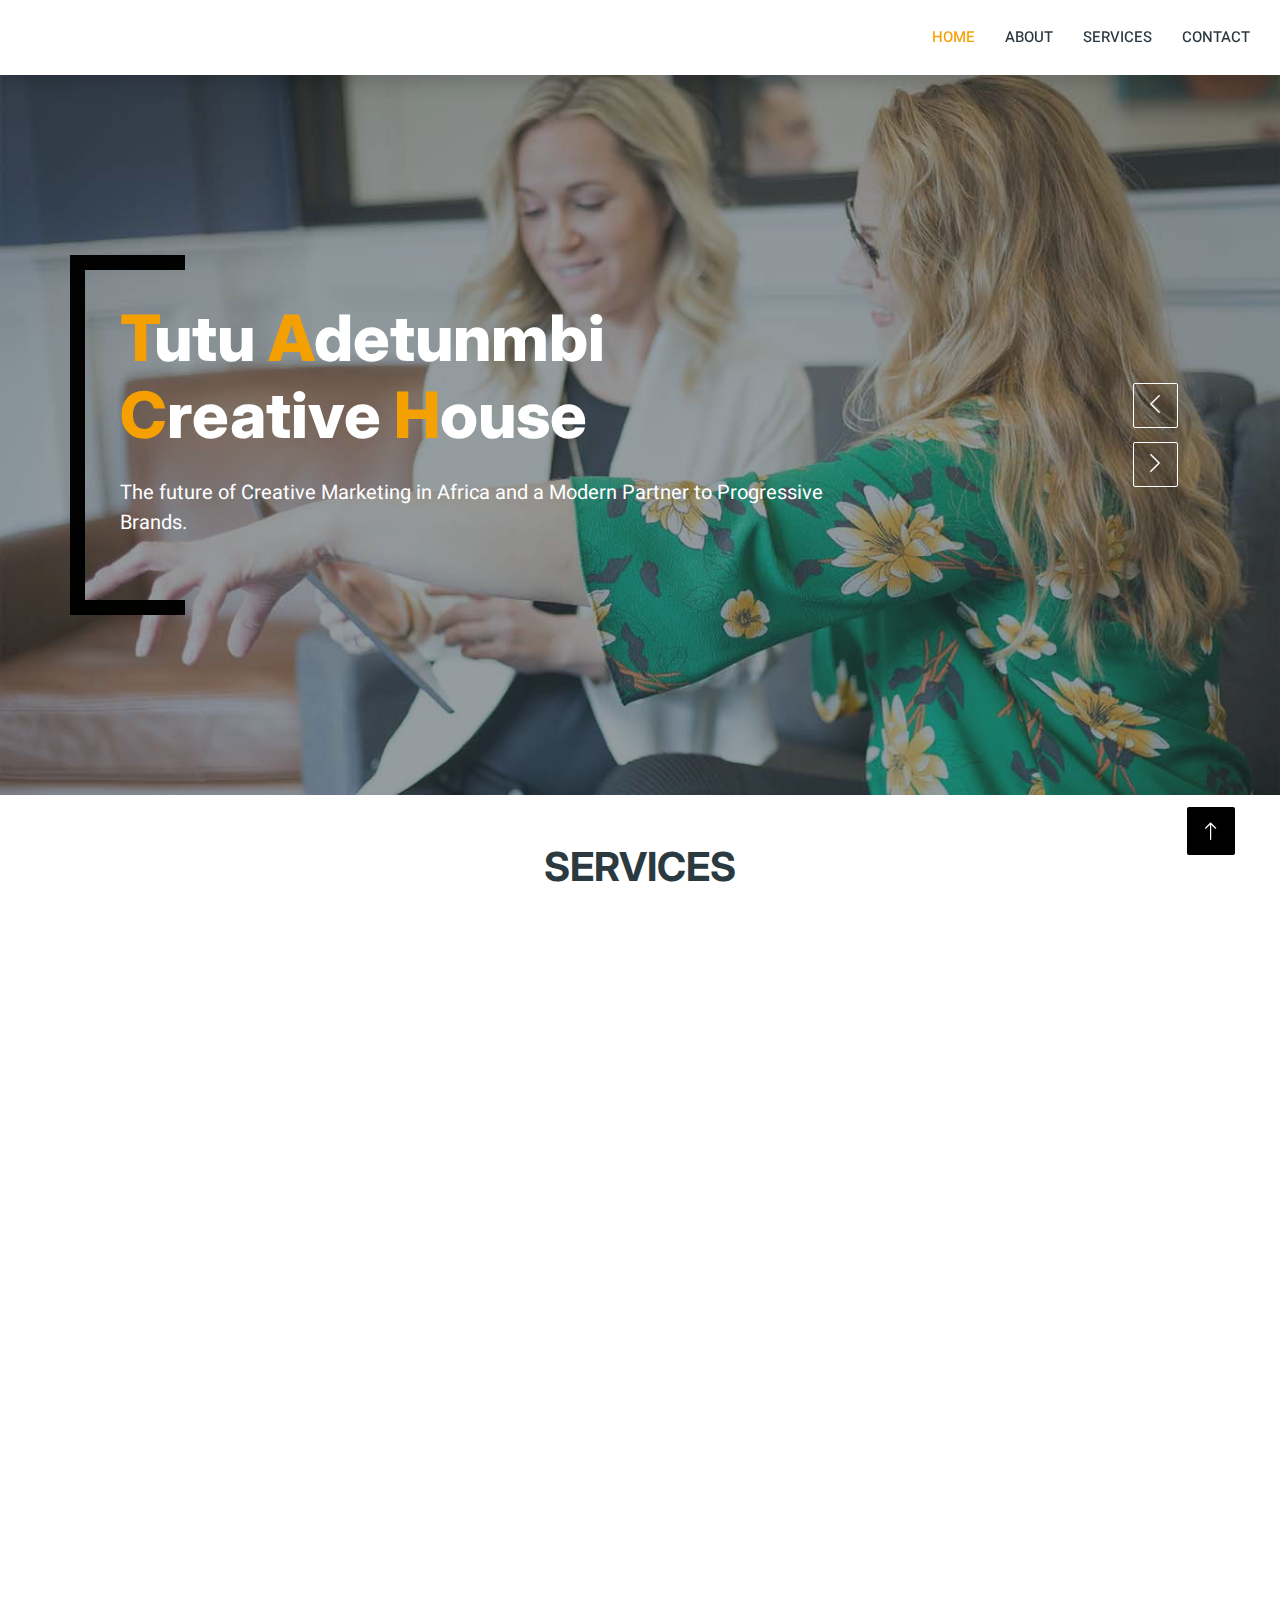
==== index.html @ 3c1d5f94 "color" ====
<!DOCTYPE html>
<html lang="en">

<head>
    <meta charset="utf-8">
    <title>Tutu Adetunmbi Creative House</title>
    <meta content="width=device-width, initial-scale=1.0" name="viewport">
    <meta content="" name="keywords">
    <meta content="" name="description">

    <!-- Favicon -->
    <link href="img/favicon.ico" rel="icon">

    <!-- Google Web Fonts -->
    <link rel="preconnect" href="https://fonts.googleapis.com">
    <link rel="preconnect" href="https://fonts.gstatic.com" crossorigin>
    <link href="https://fonts.googleapis.com/css2?family=Heebo:wght@400;500;600&family=Inter:wght@700;800&display=swap" rel="stylesheet">
    
    <!-- Icon Font Stylesheet -->
    <link href="https://cdnjs.cloudflare.com/ajax/libs/font-awesome/5.10.0/css/all.min.css" rel="stylesheet">
    <link href="https://cdn.jsdelivr.net/npm/bootstrap-icons@1.4.1/font/bootstrap-icons.css" rel="stylesheet">

    <!-- Libraries Stylesheet -->
    <link href="lib/animate/animate.min.css" rel="stylesheet">
    <link href="lib/owlcarousel/assets/owl.carousel.min.css" rel="stylesheet">

    <!-- Customized Bootstrap Stylesheet -->
    <link href="css/bootstrap.min.css" rel="stylesheet">

    <!-- Template Stylesheet -->
    <link href="css/style.css" rel="stylesheet">
</head>

<body>
    <div class="container-xxl bg-white p-0">
        <!-- Spinner Start -->
        <div id="spinner" class="show bg-white position-fixed translate-middle w-100 vh-100 top-50 start-50 d-flex align-items-center justify-content-center">
            <div class="spinner-border s" style="width: 3rem; height: 3rem;" role="status">
                <span class="sr-only">Loading...</span>
            </div>
        </div>
        <!-- Spinner End -->


        <!-- Navbar Start -->
        <nav class="navbar navbar-expand-lg bg-white navbar-light shadow sticky-top p-0">
            <a href="index.html" class="navbar-brand d-flex align-items-center text-center py-0 px-4 px-lg-5">
                <img id="tach-logo" src="white logo.png" alt="">
            </a>
            <button type="button" class="navbar-toggler me-4" data-bs-toggle="collapse" data-bs-target="#navbarCollapse">
                <span class="navbar-toggler-icon"></span>
            </button>
            <div class="collapse navbar-collapse" id="navbarCollapse">
                <div class="navbar-nav ms-auto p-4 p-lg-0">
                    <a href="index.html" class="nav-item nav-link active">Home</a>
                    <a href="about.html" class="nav-item nav-link">About</a>
                    <a href="job-detail.html" class="nav-item nav-link">Services</a>
                    <a href="contact.html" class="nav-item nav-link">Contact</a>
                </div>
            </div>
        </nav>
        <!-- Navbar End -->


        <!-- Carousel Start -->
        <div class="container-fluid p-0">
            <div class="owl-carousel header-carousel position-relative">
                <div class="owl-carousel-item position-relative">
                    <img class="img-fluid" src="img/carousel-1.jpg" alt="">
                    <div class="position-absolute top-0 start-0 w-100 h-100 d-flex align-items-center" style="background: rgba(43, 57, 64, .5);">
                        <div class="container">
                            <div class="row justify-content-start">
                                <div class="col-10 col-lg-8">
                                    <h1 class="display-3  animated slideInDown mb-4 text-white "   ><span id="change-color">T</span>utu  <span id="change-color">A</span>detunmbi  <span id="change-color">C</span>reative  <span id="change-color">H</span>ouse</h1>
                                    <p class="fs-5 fw-medium text-white mb-4 pb-2">The future of Creative Marketing in Africa and a Modern Partner to Progressive Brands.</p>
                                </div>
                            </div>
                        </div>
                    </div>
                </div>
                <div class="owl-carousel-item position-relative">
                    <img class="img-fluid" src="img/carousel-2.jpg" alt="">
                    <div class="position-absolute top-0 start-0 w-100 h-100 d-flex align-items-center" style="background: rgba(43, 57, 64, .5);">
                        <div class="container">
                            <div class="row justify-content-start">
                                <div class="col-10 col-lg-8">
                                    <h1 class="display-3  animated slideInDown mb-4" id="change-color" >TACH</h1>
                                    <!-- <p class="fs-5 fw-medium text-white mb-4 pb-2">Vero elitr justo clita lorem. Ipsum dolor at sed stet sit diam no. Kasd rebum ipsum et diam justo clita et kasd rebum sea elitr.</p> -->
                                </div>
                            </div>
                        </div>
                    </div>
                </div>
            </div>
        </div>
        <!-- Carousel End -->


        


        <!-- Category Start -->
        <div class="container-xxl py-5">
            <div class="container">
                <h1 class="text-center mb-5 wow fadeInUp" data-wow-delay="0.1s">SERVICES</h1>
                <div class="row g-4">
                    <div class="col-lg-3 col-sm-6 wow fadeInUp" data-wow-delay="0.1s">
                        <a class="cat-item rounded p-4" href="">
                            <i  id="i-tag" class="fa fa-3x fa-mail-bulk  mb-4"></i>
                            <h6 class="mb-3">Marketing</h6>
                        </a>
                    </div>
                    <div class="col-lg-3 col-sm-6 wow fadeInUp" data-wow-delay="0.1s">
                        <a class="cat-item rounded p-4" href="">
                            <i  id="i-tag"   class="fa fa-3x fa-chart-line  mb-4"></i>
                            <h6 class="mb-3">Brand Development </h6>
                        </a>
                    </div>
                    <div class="col-lg-3 col-sm-6 wow fadeInUp" data-wow-delay="0.5s">
                        <a class="cat-item rounded p-4" href="">
                            <i  id="i-tag"   class="fa fa-3x fa-book-reader  mb-4"></i>
                            <h6 class="mb-3">Coaching & Trainings</h6>
                        </a>
                    </div>
                    <div class="col-lg-3 col-sm-6 wow fadeInUp" data-wow-delay="0.7s">
                        <a class="cat-item rounded p-4" href="">
                            <i  id="i-tag"   class="fa fa-3x fa-drafting-compass  mb-4"></i>
                            <h6 class="mb-3">Creative Content </h6>
                        </a>
                    </div>
                    <!-- <div class="col-lg-3 col-sm-6 wow fadeInUp" data-wow-delay="0.3s">
                        <a class="cat-item rounded p-4" href="">
                            <i class="fa fa-3x fa-headset text-primary mb-4"></i>
                            <h6 class="mb-3">Customer Service</h6>
                        </a>
                    </div>
                    <div class="col-lg-3 col-sm-6 wow fadeInUp" data-wow-delay="0.5s">
                        <a class="cat-item rounded p-4" href="">
                            <i class="fa fa-3x fa-user-tie text-primary mb-4"></i>
                            <h6 class="mb-3">Human Resource</h6>
                            <p class="mb-0">123 Vacancy</p>
                        </a>
                    </div>
                    <div class="col-lg-3 col-sm-6 wow fadeInUp" data-wow-delay="0.7s">
                        <a class="cat-item rounded p-4" href="">
                            <i class="fa fa-3x fa-tasks text-primary mb-4"></i>
                            <h6 class="mb-3">Project Management</h6>
                        </a>
                    </div>
                    
                    <div class="col-lg-3 col-sm-6 wow fadeInUp" data-wow-delay="0.3s">
                        <a class="cat-item rounded p-4" href="">
                            <i class="fa fa-3x fa-hands-helping text-primary mb-4"></i>
                            <h6 class="mb-3">Sales & Communication</h6>
                        </a>
                    </div> -->
                  
                   
                </div>
            </div>
        </div>
        <!-- Category End -->


        <!-- About Start -->
        <div class="container-xxl py-5">
            <div class="container">
                <div class="row g-5 align-items-center">
                    <div class="col-lg-6 wow fadeIn" data-wow-delay="0.1s">
                        <div class="row g-0 about-bg rounded overflow-hidden">
                            <div class="col-6 text-start">
                                <img class="img-fluid w-100" src="img/about-1.jpg">
                            </div>
                            <div class="col-6 text-start">
                                <img class="img-fluid" src="img/about-2.jpg" style="width: 85%; margin-top: 15%;">
                            </div>
                            <div class="col-6 text-end">
                                <img class="img-fluid" src="img/about-3.jpg" style="width: 85%;">
                            </div>
                            <div class="col-6 text-end">
                                <img class="img-fluid w-100" src="img/about-4.jpg">
                            </div>
                        </div>
                    </div>
                    <div class="col-lg-6 wow fadeIn" data-wow-delay="0.5s">
                        <h1 class="mb-4">Who We Are</h1>
                        <p class="mb-4">Tutu Adetunmbi Creative is a creative agency in Lagos, Nigeria offering Web3 Marketing, Social Media Brand Development, Digital Marketing Strategy, Marketing Career Coaching, Creative Recruitment Talent Finding, Creative Content and Social Media Marketing to both small businesses and large enterprises. We are known for building the future of marketing, elevating brands and creating killer strategies that makes an impact.
                        </p>
                        <a id="pri-btn" class="btn  py-3 px-5 mt-3" href="about.html">Read More</a>
                    </div>
                </div>
            </div>
        </div>
        <!-- About End -->


        <!-- Jobs Start -->
        <div class="container-xxl py-5">
            <div class="container">
                <h1 class="text-center mb-5 wow fadeInUp" data-wow-delay="0.1s">Our Top Clients</h1>
                <div id="client" class="tab-class text-center wow fadeInUp" data-wow-delay="0.3s">
                    <div class="tab-content">
                        <div id="tab-1" class="tab-pane fade show p-0 active">
                            <div  id="shorter" class="job-item p-4 mb-4">
                                <div class="  g-4">
                                    <div class="col-sm-12 col-md-8 d-flex align-items-center">
                                        <img class="flex-shrink-0 img-fluid border rounded" src="img/com-logo-1.jpg" alt="" style="width: 80px; height: 80px;">
                                        <div class="text-start ps-4">
                                            <h5 class="mb-3">Funke Kuti </h5>
                                        </div>
                                    </div>
                                </div>
                            </div>
                            <div   id="shorter" class="job-item p-4 mb-4">
                                <div class="row g-4">
                                    <div class="col-sm-12 col-md-8 d-flex align-items-center">
                                        <img class="flex-shrink-0 img-fluid border rounded" src="img/com-logo-2.jpg" alt="" style="width: 80px; height: 80px;">
                                        <div class="text-start ps-4">
                                            <h5 class="mb-3">Jobberman </h5>
                                            
                                        </div>
                                    </div>
                                </div>
                            </div>
                            <div  id="shorter" class="job-item p-4 mb-4">
                                <div class="row g-4">
                                    <div class="col-sm-12 col-md-8 d-flex align-items-center">
                                        <img class="flex-shrink-0 img-fluid border rounded" src="img/com-logo-3.jpg" alt="" style="width: 80px; height: 80px;">
                                        <div class="text-start ps-4">
                                            <h5 class="mb-3">Alt finance </h5>
                                        </div>
                                    </div>
                                    
                                </div>
                            </div>
                            <div  id="shorter" class="job-item p-4 mb-4">
                                <div class="row g-4">
                                    <div class="col-sm-12 col-md-8 d-flex align-items-center">
                                        <img class="flex-shrink-0 img-fluid border rounded" src="img/com-logo-4.jpg" alt="" style="width: 80px; height: 80px;">
                                        <div class="text-start ps-4">
                                            <h5 class="mb-3">Lagos Fashion Week</h5>
                                        </div>
                                    </div>
                                </div>
                            </div>
                            <div  id="shorter"  class="job-item p-4 mb-4">
                                <div class="row g-4">
                                    <div class="col-sm-12 col-md-8 d-flex align-items-center">
                                        <img class="flex-shrink-0 img-fluid border rounded" src="img/com-logo-5.jpg" alt="" style="width: 80px; height: 80px;">
                                        <div class="text-start ps-4">
                                            <h5 class="mb-3">Labelle UK </h5>
                                    </div>
                                </div>
                            </div>
                        </div>
                    </div>
                </div>
            </div>
        </div>
        <!-- Jobs End -->

        <!-- Testimonial Start -->
        <!-- <div class="container-xxl py-5 wow fadeInUp" data-wow-delay="0.1s">
            <div class="container">
                <h1 class="text-center mb-5">Our Clients Say!!!</h1>
                <div class="owl-carousel testimonial-carousel">
                    <div class="testimonial-item bg-light rounded p-4">
                        <i class="fa fa-quote-left fa-2x text-primary mb-3"></i>
                        <p>Dolor et eos labore, stet justo sed est sed. Diam sed sed dolor stet amet eirmod eos labore diam</p>
                        <div class="d-flex align-items-center">
                            <img class="img-fluid flex-shrink-0 rounded" src="img/testimonial-1.jpg" style="width: 50px; height: 50px;">
                            <div class="ps-3">
                                <h5 class="mb-1">Client Name</h5>
                                <small>Profession</small>
                            </div>
                        </div>
                    </div>
                    <div class="testimonial-item bg-light rounded p-4">
                        <i class="fa fa-quote-left fa-2x text-primary mb-3"></i>
                        <p>Dolor et eos labore, stet justo sed est sed. Diam sed sed dolor stet amet eirmod eos labore diam</p>
                        <div class="d-flex align-items-center">
                            <img class="img-fluid flex-shrink-0 rounded" src="img/testimonial-2.jpg" style="width: 50px; height: 50px;">
                            <div class="ps-3">
                                <h5 class="mb-1">Client Name</h5>
                                <small>Profession</small>
                            </div>
                        </div>
                    </div>
                    <div class="testimonial-item bg-light rounded p-4">
                        <i class="fa fa-quote-left fa-2x text-primary mb-3"></i>
                        <p>Dolor et eos labore, stet justo sed est sed. Diam sed sed dolor stet amet eirmod eos labore diam</p>
                        <div class="d-flex align-items-center">
                            <img class="img-fluid flex-shrink-0 rounded" src="img/testimonial-3.jpg" style="width: 50px; height: 50px;">
                            <div class="ps-3">
                                <h5 class="mb-1">Client Name</h5>
                                <small>Profession</small>
                            </div>
                        </div>
                    </div>
                    <div class="testimonial-item bg-light rounded p-4">
                        <i class="fa fa-quote-left fa-2x text-primary mb-3"></i>
                        <p>Dolor et eos labore, stet justo sed est sed. Diam sed sed dolor stet amet eirmod eos labore diam</p>
                        <div class="d-flex align-items-center">
                            <img class="img-fluid flex-shrink-0 rounded" src="img/testimonial-4.jpg" style="width: 50px; height: 50px;">
                            <div class="ps-3">
                                <h5 class="mb-1">Client Name</h5>
                                <small>Profession</small>
                            </div>
                        </div>
                    </div>
                </div>
            </div>
        </div> -->
        <!-- Testimonial End -->
        

        <!-- Footer Start -->
        <div i class="container-fluid bg-dark text-white-50 footer pt-5 mt-5 wow fadeIn" data-wow-delay="0.1s">
            <div d="footer" class="container py-5">
                <div class="row g-5">
                    <div class="col-lg-3 col-md-6">
                        <h5 class="text-white mb-4">Company</h5>
                        <a class="btn btn-link text-white-50" href="about.html">About Us</a>
                        <a class="btn btn-link text-white-50" href="contact.html">Contact Us</a>
                        <a class="btn btn-link text-white-50" href="job-detail.html">Our Services</a>
                    </div>
                    
                    <div class="col-lg-3 col-md-6">
                        <h5 class="text-white mb-4">Contact</h5>
                        <p class="mb-2"><i class="fa fa-map-marker-alt me-3"></i>Lagos, Nigeria</p>
                        <p class="mb-2"><i class="fa fa-phone-alt me-3"></i>+234 915 658 6095</p>
                        <p class="mb-2"><i class="fa fa-envelope me-3"></i>info@tutuadetunmbi.com</p>
                        <div class="d-flex pt-2">
                            <a class="btn btn-outline-light btn-social" href=""><i class="fab fa-twitter"></i></a>
                            <a class="btn btn-outline-light btn-social" href=""><i class="fab fa-facebook-f"></i></a>
                            <a class="btn btn-outline-light btn-social" href=""><i class="fab fa-youtube"></i></a>
                            <a class="btn btn-outline-light btn-social" href=""><i class="fab fa-linkedin-in"></i></a>
                        </div>
                    </div>
                    <!-- <div class="col-lg-3 col-md-6">
                        <h5 class="text-white mb-4">Newsletter</h5>
                        <p>Dolor amet sit justo amet elitr clita ipsum elitr est.</p>
                        <form action="https://formspree.io/f/mbjwoayr" role="form" method="post" ></form>
                           <div class="position-relative mx-auto" style="max-width: 400px;">
                                <input class="form-control bg-transparent w-100 py-3 ps-4 pe-5" type="text" placeholder="Your email">
                                <button type="button" class="btn btn-primary py-2 position-absolute top-0 end-0 mt-2 me-2">SignUp</button>
                           </div>
                        </form>
                    </div> -->
                </div>
            </div>
            <div class="container">
                <div class="copyright">
                    <div class="row">
                        <div class="col-md-6 text-center text-md-start mb-3 mb-md-0">
                            &copy; <a class="border-bottom" href="#">Tutu Adetunmbi Creative Housessistant </a>
                        </div>
                    </div>
                </div>
            </div>
        </div>
        <!-- Footer End -->


        <!-- Back to Top -->
        <a href="#"  id="pri-btn"  class="btn btn-lg  btn-lg-square back-to-top"><i class="bi bi-arrow-up"></i></a>
    </div>

    <!-- JavaScript Libraries -->
    <script src="https://code.jquery.com/jquery-3.4.1.min.js"></script>
    <script src="https://cdn.jsdelivr.net/npm/bootstrap@5.0.0/dist/js/bootstrap.bundle.min.js"></script>
    <script src="lib/wow/wow.min.js"></script>
    <script src="lib/easing/easing.min.js"></script>
    <script src="lib/waypoints/waypoints.min.js"></script>
    <script src="lib/owlcarousel/owl.carousel.min.js"></script>

    <!-- Template Javascript -->
    <script src="js/main.js"></script>
</body>

</html>
---- css/style.css ----
/********** Template CSS **********/
:root {
    /* --primary: #00B074; */
    --secondary: #2B9BFF;
    --light: #EFFDF5;
    --dark: #2B3940;
}

.back-to-top {
    position: fixed;
    display: none;
    right: 45px;
    bottom: 45px;
    z-index: 99;
}


/*** Spinner ***/
#spinner {
    opacity: 0;
    visibility: hidden;
    transition: opacity .5s ease-out, visibility 0s linear .5s;
    z-index: 99999;
    color: black;
}

#spinner.show {
    transition: opacity .5s ease-out, visibility 0s linear 0s;
    visibility: visible;
    opacity: 1;
}
/*** my edit****************************************************************/
#tach-logo{
    height: 50px;
    width: 50px;
}
#change-color{
    color:#f7a100fb ;
}
#i-tag{
    color: black;
}
#pri-btn{
    color: white;
    background-color: black;
}
#shorter{
    width: 260px;
}
#footer{
    margin-left: 30px;
}

@media (max-width:600px){
    #client{
        margin-left:9.5%;
    }
}
@media (min-width:1000px){
    #tab-1{
        display: flex;
        flex-direction: row;
    }
    #client{
        margin-left:-10%;
    }
}
#values{
    font-size: 22px;
}
#h-v{
    border-bottom: 2px solid black;
}

/*** my edit ****************************************************************/


/*** Button ***/
.btn {
    font-family: 'Inter', sans-serif;
    font-weight: 600;
    transition: .5s;
}

.btn.btn-primary,
.btn.btn-secondary {
    color: #FFFFFF;
}

.btn-square {
    width: 38px;
    height: 38px;
}

.btn-sm-square {
    width: 32px;
    height: 32px;
}

.btn-lg-square {
    width: 48px;
    height: 48px;
}

.btn-square,
.btn-sm-square,
.btn-lg-square {
    padding: 0;
    display: flex;
    align-items: center;
    justify-content: center;
    font-weight: normal;
    border-radius: 2px;
}


/*** Navbar ***/
.navbar .dropdown-toggle::after {
    border: none;
    content: "\f107";
    font-family: "Font Awesome 5 Free";
    font-weight: 900;
    vertical-align: middle;
    margin-left: 5px;
    transition: .5s;
}

.navbar .dropdown-toggle[aria-expanded=true]::after {
    transform: rotate(-180deg);
}

.navbar-dark .navbar-nav .nav-link,
.navbar-light .navbar-nav .nav-link {
    margin-right: 30px;
    padding: 25px 0;
    color: #FFFFFF;
    font-size: 15px;
    text-transform: uppercase;
    outline: none;
}

.navbar-dark .navbar-nav .nav-link:hover,
.navbar-dark .navbar-nav .nav-link.active,
.navbar-light .navbar-nav .nav-link:hover,
.navbar-light .navbar-nav .nav-link.active {
    color: #f7a100fb;
}

@media (max-width: 991.98px) {
    .navbar-dark .navbar-nav .nav-link,
    .navbar-light .navbar-nav .nav-link  {
        margin-right: 0;
        padding: 10px 0;
    }

    .navbar-light .navbar-nav {
        border-top: 1px solid #EEEEEE;
    }
}

.navbar-light .navbar-brand,
.navbar-light a.btn {
    height: 75px;
}

.navbar-light .navbar-nav .nav-link {
    color: var(--dark);
    font-weight: 500;
}

.navbar-light.sticky-top {
    top: -100px;
    transition: .5s;
}

@media (min-width: 992px) {
    .navbar .nav-item .dropdown-menu {
        display: block;
        top: 100%;
        margin-top: 0;
        transform: rotateX(-75deg);
        transform-origin: 0% 0%;
        opacity: 0;
        visibility: hidden;
        transition: .5s;
        
    }

    .navbar .nav-item:hover .dropdown-menu {
        transform: rotateX(0deg);
        visibility: visible;
        transition: .5s;
        opacity: 1;
    }
}


/*** Header ***/
.header-carousel .container,
.page-header .container {
    position: relative;
    padding: 45px 0 45px 35px;
    border-left: 15px solid #000000fb;
}

.header-carousel .container::before,
.header-carousel .container::after,
.page-header .container::before,
.page-header .container::after {
    position: absolute;
    content: "";
    top: 0;
    left: 0;
    width: 100px;
    height: 15px;
    background: #000000fb;
}

.header-carousel .container::after,
.page-header .container::after {
    top: 100%;
    margin-top: -15px;
}

@media (max-width: 768px) {
    .header-carousel .owl-carousel-item {
        position: relative;
        min-height: 500px;
    }
    
    .header-carousel .owl-carousel-item img {
        position: absolute;
        width: 100%;
        height: 100%;
        object-fit: cover;
    }

    .header-carousel .owl-carousel-item p {
        font-size: 14px !important;
        font-weight: 400 !important;
    }

    .header-carousel .owl-carousel-item h1 {
        font-size: 30px;
        font-weight: 600;
    }
}

.header-carousel .owl-nav {
    position: absolute;
    top: 50%;
    right: 8%;
    transform: translateY(-50%);
    display: flex;
    flex-direction: column;
}

.header-carousel .owl-nav .owl-prev,
.header-carousel .owl-nav .owl-next {
    margin: 7px 0;
    width: 45px;
    height: 45px;
    display: flex;
    align-items: center;
    justify-content: center;
    color: #FFFFFF;
    background: transparent;
    border: 1px solid #FFFFFF;
    border-radius: 2px;
    font-size: 22px;
    transition: .5s;
}

.header-carousel .owl-nav .owl-prev:hover,
.header-carousel .owl-nav .owl-next:hover {
    background:#000000fb;
    border-color: #000000fb;
}

.page-header {
    background: black center center no-repeat;
    background-size: cover;
}


.breadcrumb-item + .breadcrumb-item::before {
    color: var(--light);
}


/*** About ***/
.about-bg {
    background-image: -webkit-repeating-radial-gradient(center center, rgba(0, 0, 0, 0.2), rgba(0, 0, 0, 0.2) 1px, transparent 1px, transparent 100%);
    background-image: -moz-repeating-radial-gradient(center center, rgba(0, 0, 0, 0.2), rgba(0, 0, 0, 0.2) 1px, transparent 1px, transparent 100%);
    background-image: -ms-repeating-radial-gradient(center center, rgba(0, 0, 0, 0.2), rgba(0, 0, 0, 0.2) 1px, transparent 1px, transparent 100%);
    background-image: -o-repeating-radial-gradient(center center, rgba(0, 0, 0, 0.2), rgba(0, 0, 0, 0.2) 1px, transparent 1px, transparent 100%);
    background-image: repeating-radial-gradient(center center, rgba(0, 0, 0, 0.2), rgba(0, 0, 0, 0.2) 1px, transparent 1px, transparent 100%);
    background-size: 5px 5px;
}


/*** Category ***/
.cat-item {
    display: block;
    box-shadow: 0 0 45px rgba(0, 0, 0, .08);
    border: 1px solid transparent;
    transition: .5s;
}

.cat-item:hover {
    border-color: rgba(0, 0, 0, .08);
    box-shadow: none;
}


/*** Job Listing ***/
.nav-pills .nav-item .active {
    border-bottom: 2px solid var(--primary);
}

.job-item {
    border: 1px solid transparent;
    border-radius: 2px;
    box-shadow: 0 0 45px rgba(0, 0, 0, .08);
    transition: .5s;
}

.job-item:hover {
    border-color: rgba(0, 0, 0, .08);
    box-shadow: none;
}


/*** Testimonial ***/
.testimonial-carousel .owl-item .testimonial-item,
.testimonial-carousel .owl-item.center .testimonial-item * {
    transition: .5s;
}

.testimonial-carousel .owl-item.center .testimonial-item {
    background: var(--primary) !important;
}

.testimonial-carousel .owl-item.center .testimonial-item * {
    color: #FFFFFF !important;
}

.testimonial-carousel .owl-dots {
    margin-top: 24px;
    display: flex;
    align-items: flex-end;
    justify-content: center;
}

.testimonial-carousel .owl-dot {
    position: relative;
    display: inline-block;
    margin: 0 5px;
    width: 15px;
    height: 15px;
    border: 5px solid var(--primary);
    border-radius: 2px;
    transition: .5s;
}

.testimonial-carousel .owl-dot.active {
    background: var(--dark);
    border-color: var(--primary);
}


/*** Footer ***/
.footer .btn.btn-social {
    margin-right: 5px;
    width: 35px;
    height: 35px;
    display: flex;
    align-items: center;
    justify-content: center;
    color: var(--light);
    border: 1px solid rgba(255,255,255,0.5);
    border-radius: 2px;
    transition: .3s;
}

.footer .btn.btn-social:hover {
    color: var(--primary);
    border-color: var(--light);
}

.footer .btn.btn-link {
    display: block;
    margin-bottom: 5px;
    padding: 0;
    text-align: left;
    font-size: 15px;
    font-weight: normal;
    text-transform: capitalize;
    transition: .3s;
}

.footer .btn.btn-link::before {
    position: relative;
    content: "\f105";
    font-family: "Font Awesome 5 Free";
    font-weight: 900;
    margin-right: 10px;
}

.footer .btn.btn-link:hover {
    letter-spacing: 1px;
    box-shadow: none;
}

.footer .form-control {
    border-color: rgba(255,255,255,0.5);
}

.footer .copyright {
    padding: 25px 0;
    font-size: 15px;
    border-top: 1px solid rgba(256, 256, 256, .1);
}

.footer .copyright a {
    color: var(--light);
}

.footer .footer-menu a {
    margin-right: 15px;
    padding-right: 15px;
    border-right: 1px solid rgba(255, 255, 255, .1);
}

.footer .footer-menu a:last-child {
    margin-right: 0;
    padding-right: 0;
    border-right: none;
}
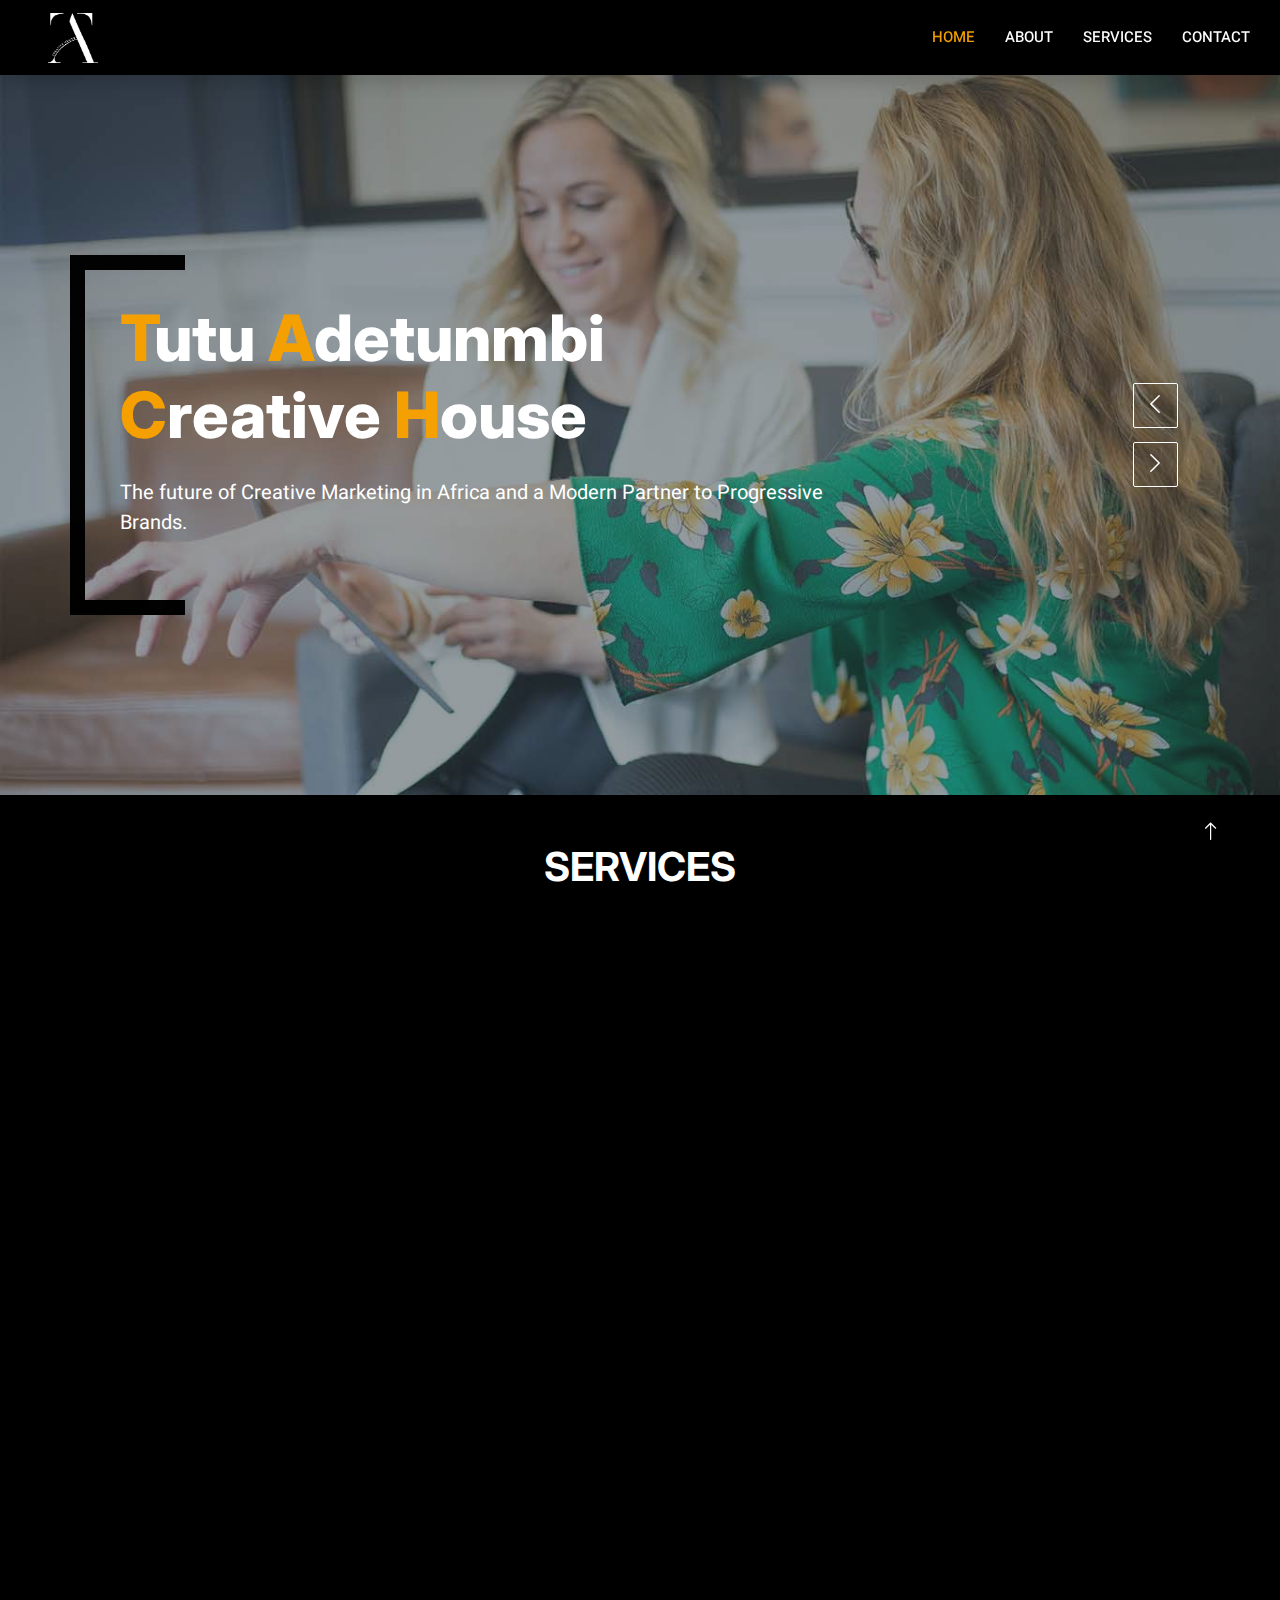
==== commit 49f4bc6c: "home-color-inversion" ====
--- a/index.html
+++ b/index.html
@@ -43,7 +43,7 @@
 
 
         <!-- Navbar Start -->
-        <nav class="navbar navbar-expand-lg bg-white navbar-light shadow sticky-top p-0">
+        <nav class="navbar navbar-expand-lg bg-dark navbar-light shadow sticky-top p-0">
             <a href="index.html" class="navbar-brand d-flex align-items-center text-center py-0 px-4 px-lg-5">
                 <img id="tach-logo" src="white logo.png" alt="">
             </a>
@@ -100,32 +100,32 @@
 
 
         <!-- Category Start -->
-        <div class="container-xxl py-5">
-            <div class="container">
-                <h1 class="text-center mb-5 wow fadeInUp" data-wow-delay="0.1s">SERVICES</h1>
+        <div class="container-xxl py-5 bg-dark">
+            <div class="container">
+                <h1 class="text-center mb-5 wow fadeInUp text-white" data-wow-delay="0.1s">SERVICES</h1>
                 <div class="row g-4">
                     <div class="col-lg-3 col-sm-6 wow fadeInUp" data-wow-delay="0.1s">
                         <a class="cat-item rounded p-4" href="">
-                            <i  id="i-tag" class="fa fa-3x fa-mail-bulk  mb-4"></i>
-                            <h6 class="mb-3">Marketing</h6>
+                            <i  id="i-tag-light" class="fa fa-3x fa-mail-bulk  mb-4"></i>
+                            <h6 class="mb-3 text-white">Marketing</h6>
                         </a>
                     </div>
                     <div class="col-lg-3 col-sm-6 wow fadeInUp" data-wow-delay="0.1s">
                         <a class="cat-item rounded p-4" href="">
-                            <i  id="i-tag"   class="fa fa-3x fa-chart-line  mb-4"></i>
-                            <h6 class="mb-3">Brand Development </h6>
+                            <i  id="i-tag-light"   class="fa fa-3x fa-chart-line  mb-4"></i>
+                            <h6 class="mb-3 text-white">Brand Development </h6>
                         </a>
                     </div>
                     <div class="col-lg-3 col-sm-6 wow fadeInUp" data-wow-delay="0.5s">
                         <a class="cat-item rounded p-4" href="">
-                            <i  id="i-tag"   class="fa fa-3x fa-book-reader  mb-4"></i>
-                            <h6 class="mb-3">Coaching & Trainings</h6>
+                            <i  id="i-tag-light"   class="fa fa-3x fa-book-reader  mb-4"></i>
+                            <h6 class="mb-3 text-white">Coaching & Trainings</h6>
                         </a>
                     </div>
                     <div class="col-lg-3 col-sm-6 wow fadeInUp" data-wow-delay="0.7s">
                         <a class="cat-item rounded p-4" href="">
-                            <i  id="i-tag"   class="fa fa-3x fa-drafting-compass  mb-4"></i>
-                            <h6 class="mb-3">Creative Content </h6>
+                            <i  id="i-tag-light"   class="fa fa-3x fa-drafting-compass  mb-4"></i>
+                            <h6 class="mb-3 text-white">Creative Content </h6>
                         </a>
                     </div>
                     <!-- <div class="col-lg-3 col-sm-6 wow fadeInUp" data-wow-delay="0.3s">
@@ -163,30 +163,30 @@
 
 
         <!-- About Start -->
-        <div class="container-xxl py-5">
+        <div class="container-xxl py-5 bg-dark">
             <div class="container">
                 <div class="row g-5 align-items-center">
                     <div class="col-lg-6 wow fadeIn" data-wow-delay="0.1s">
                         <div class="row g-0 about-bg rounded overflow-hidden">
                             <div class="col-6 text-start">
-                                <img class="img-fluid w-100" src="img/about-1.jpg">
+                                <img class="img-fluid w-100" src="tai/speaking.jpg">
                             </div>
                             <div class="col-6 text-start">
-                                <img class="img-fluid" src="img/about-2.jpg" style="width: 85%; margin-top: 15%;">
+                                <img class="img-fluid" src="tai/address.jpg" style="width: 85%; margin-top: 15%;">
                             </div>
                             <div class="col-6 text-end">
-                                <img class="img-fluid" src="img/about-3.jpg" style="width: 85%;">
+                                <img class="img-fluid" src="tai/group.jpg" style="width: 85%;">
                             </div>
                             <div class="col-6 text-end">
-                                <img class="img-fluid w-100" src="img/about-4.jpg">
+                                <img class="img-fluid w-100" src="tai/laptop.jpg">
                             </div>
                         </div>
                     </div>
                     <div class="col-lg-6 wow fadeIn" data-wow-delay="0.5s">
-                        <h1 class="mb-4">Who We Are</h1>
-                        <p class="mb-4">Tutu Adetunmbi Creative is a creative agency in Lagos, Nigeria offering Web3 Marketing, Social Media Brand Development, Digital Marketing Strategy, Marketing Career Coaching, Creative Recruitment Talent Finding, Creative Content and Social Media Marketing to both small businesses and large enterprises. We are known for building the future of marketing, elevating brands and creating killer strategies that makes an impact.
+                        <h1 class="mb-4 text-white">Who We Are</h1>
+                        <p class="mb-4 text-white">Tutu Adetunmbi Creative is a creative agency in Lagos, Nigeria offering Web3 Marketing, Social Media Brand Development, Digital Marketing Strategy, Marketing Career Coaching, Creative Recruitment Talent Finding, Creative Content and Social Media Marketing to both small businesses and large enterprises. We are known for building the future of marketing, elevating brands and creating killer strategies that makes an impact.
                         </p>
-                        <a id="pri-btn" class="btn  py-3 px-5 mt-3" href="about.html">Read More</a>
+                        <a id="pri-btn-2" class="btn  py-3 px-5 mt-3" href="about.html">Read More</a>
                     </div>
                 </div>
             </div>
@@ -195,9 +195,9 @@
 
 
         <!-- Jobs Start -->
-        <div class="container-xxl py-5">
-            <div class="container">
-                <h1 class="text-center mb-5 wow fadeInUp" data-wow-delay="0.1s">Our Top Clients</h1>
+        <div class="container-xxl py-5 bg-dark">
+            <div class="container">
+                <h1 class="text-center mb-5 wow fadeInUp text-white" data-wow-delay="0.1s">Our Top Clients</h1>
                 <div id="client" class="tab-class text-center wow fadeInUp" data-wow-delay="0.3s">
                     <div class="tab-content">
                         <div id="tab-1" class="tab-pane fade show p-0 active">
@@ -206,7 +206,7 @@
                                     <div class="col-sm-12 col-md-8 d-flex align-items-center">
                                         <img class="flex-shrink-0 img-fluid border rounded" src="img/com-logo-1.jpg" alt="" style="width: 80px; height: 80px;">
                                         <div class="text-start ps-4">
-                                            <h5 class="mb-3">Funke Kuti </h5>
+                                            <h5 class="mb-3 text-white">Funke Kuti </h5>
                                         </div>
                                     </div>
                                 </div>
@@ -216,7 +216,7 @@
                                     <div class="col-sm-12 col-md-8 d-flex align-items-center">
                                         <img class="flex-shrink-0 img-fluid border rounded" src="img/com-logo-2.jpg" alt="" style="width: 80px; height: 80px;">
                                         <div class="text-start ps-4">
-                                            <h5 class="mb-3">Jobberman </h5>
+                                            <h5 class="mb-3 text-white">Jobberman </h5>
                                             
                                         </div>
                                     </div>
@@ -227,7 +227,7 @@
                                     <div class="col-sm-12 col-md-8 d-flex align-items-center">
                                         <img class="flex-shrink-0 img-fluid border rounded" src="img/com-logo-3.jpg" alt="" style="width: 80px; height: 80px;">
                                         <div class="text-start ps-4">
-                                            <h5 class="mb-3">Alt finance </h5>
+                                            <h5 class="mb-3 text-white">Alt finance </h5>
                                         </div>
                                     </div>
                                     
@@ -238,7 +238,7 @@
                                     <div class="col-sm-12 col-md-8 d-flex align-items-center">
                                         <img class="flex-shrink-0 img-fluid border rounded" src="img/com-logo-4.jpg" alt="" style="width: 80px; height: 80px;">
                                         <div class="text-start ps-4">
-                                            <h5 class="mb-3">Lagos Fashion Week</h5>
+                                            <h5 class="mb-3 text-white">Lagos Fashion Week</h5>
                                         </div>
                                     </div>
                                 </div>
@@ -248,7 +248,7 @@
                                     <div class="col-sm-12 col-md-8 d-flex align-items-center">
                                         <img class="flex-shrink-0 img-fluid border rounded" src="img/com-logo-5.jpg" alt="" style="width: 80px; height: 80px;">
                                         <div class="text-start ps-4">
-                                            <h5 class="mb-3">Labelle UK </h5>
+                                            <h5 class="mb-3 text-white">Labelle UK </h5>
                                     </div>
                                 </div>
                             </div>
@@ -353,7 +353,7 @@
                 <div class="copyright">
                     <div class="row">
                         <div class="col-md-6 text-center text-md-start mb-3 mb-md-0">
-                            &copy; <a class="border-bottom" href="#">Tutu Adetunmbi Creative Housessistant </a>
+                            &copy; <a class="border-bottom" href="#">Tutu Adetunmbi Creative House </a>
                         </div>
                     </div>
                 </div>
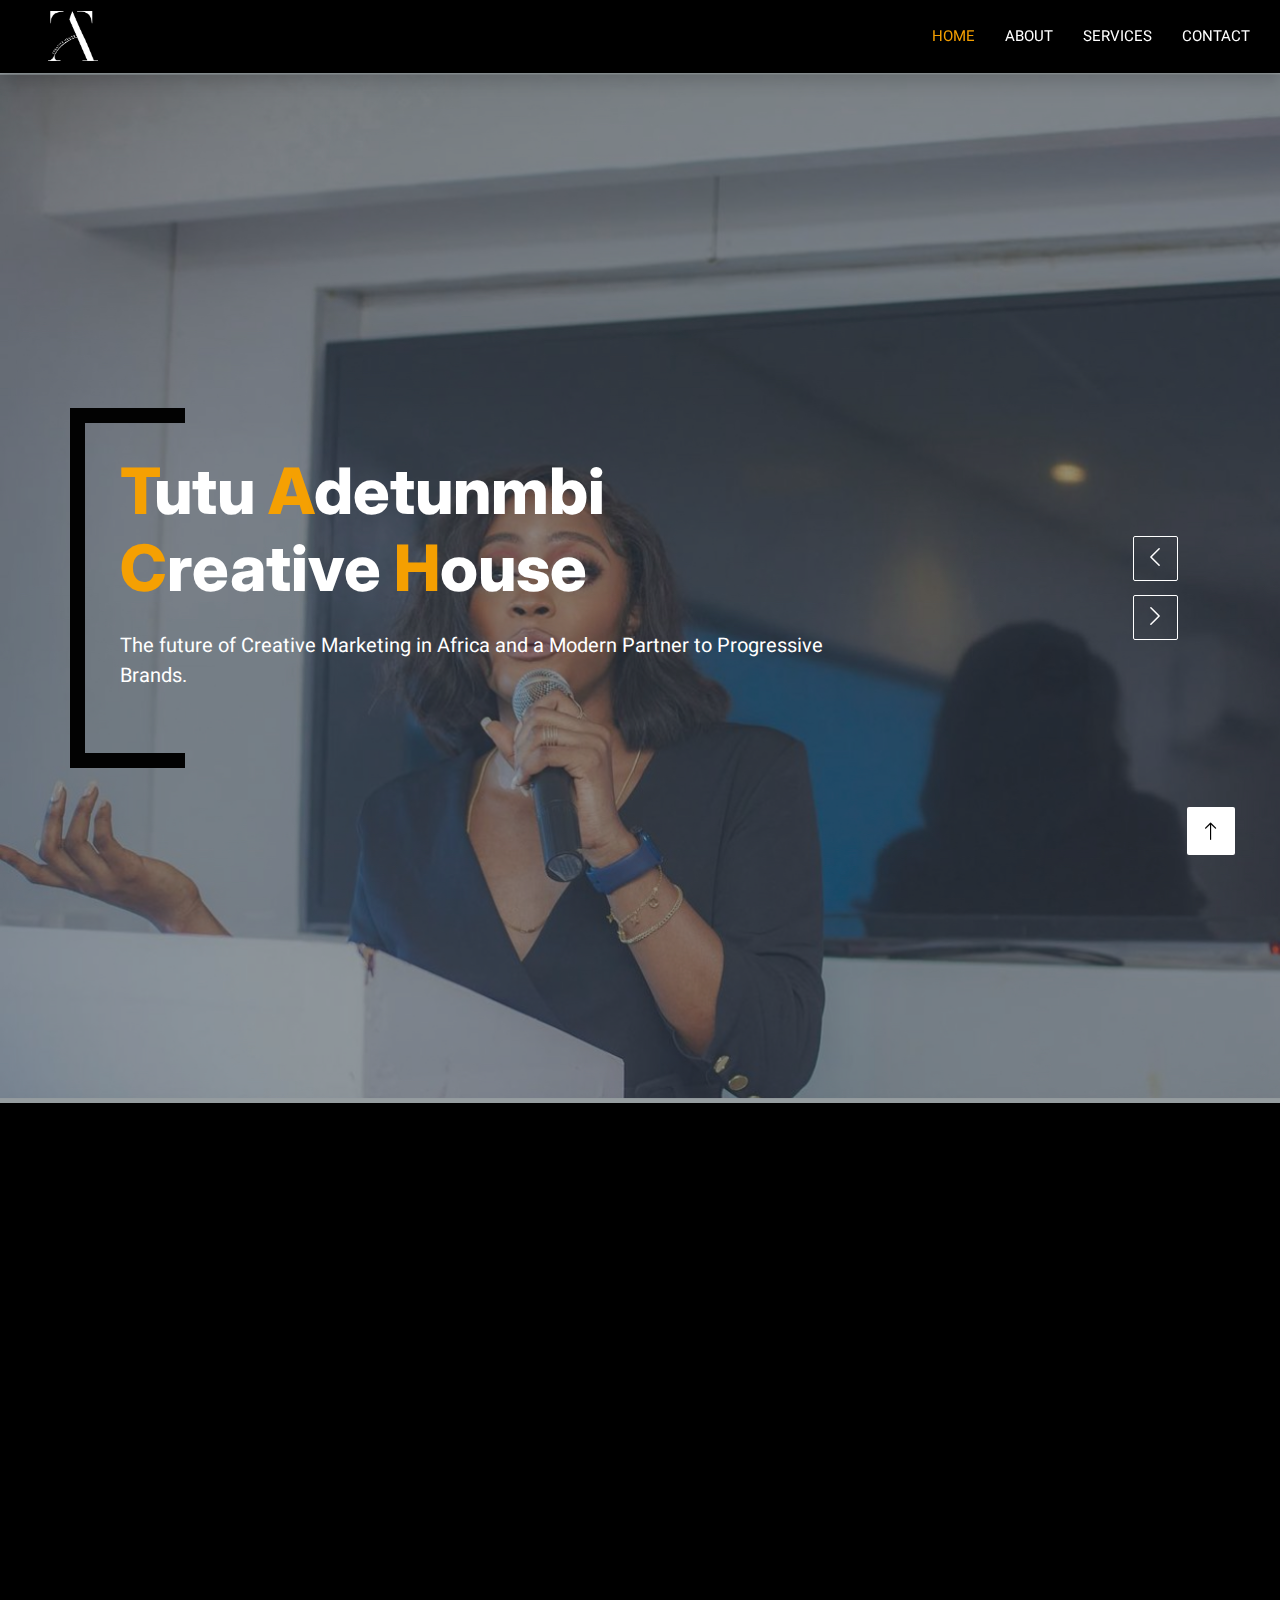
==== commit e9ac22a4: "nav-bar inversion" ====
--- a/index.html
+++ b/index.html
@@ -43,12 +43,12 @@
 
 
         <!-- Navbar Start -->
-        <nav class="navbar navbar-expand-lg bg-dark navbar-light shadow sticky-top p-0">
+        <nav class="navbar navbar-expand-lg bg-dark navbar-dark shadow sticky-top p-0">
             <a href="index.html" class="navbar-brand d-flex align-items-center text-center py-0 px-4 px-lg-5">
                 <img id="tach-logo" src="white logo.png" alt="">
             </a>
             <button type="button" class="navbar-toggler me-4" data-bs-toggle="collapse" data-bs-target="#navbarCollapse">
-                <span class="navbar-toggler-icon"></span>
+                <span class="navbar-toggler-icon "></span>
             </button>
             <div class="collapse navbar-collapse" id="navbarCollapse">
                 <div class="navbar-nav ms-auto p-4 p-lg-0">
@@ -66,7 +66,7 @@
         <div class="container-fluid p-0">
             <div class="owl-carousel header-carousel position-relative">
                 <div class="owl-carousel-item position-relative">
-                    <img class="img-fluid" src="img/carousel-1.jpg" alt="">
+                    <img class="img-fluid" src="tai/speaking.jpg" alt="">
                     <div class="position-absolute top-0 start-0 w-100 h-100 d-flex align-items-center" style="background: rgba(43, 57, 64, .5);">
                         <div class="container">
                             <div class="row justify-content-start">
@@ -79,7 +79,7 @@
                     </div>
                 </div>
                 <div class="owl-carousel-item position-relative">
-                    <img class="img-fluid" src="img/carousel-2.jpg" alt="">
+                    <img class="img-fluid" src="tai/speaking.jpg" alt="">
                     <div class="position-absolute top-0 start-0 w-100 h-100 d-flex align-items-center" style="background: rgba(43, 57, 64, .5);">
                         <div class="container">
                             <div class="row justify-content-start">
@@ -169,7 +169,7 @@
                     <div class="col-lg-6 wow fadeIn" data-wow-delay="0.1s">
                         <div class="row g-0 about-bg rounded overflow-hidden">
                             <div class="col-6 text-start">
-                                <img class="img-fluid w-100" src="tai/speaking.jpg">
+                                <img class="img-fluid w-100" src="tai/papers.jpg">
                             </div>
                             <div class="col-6 text-start">
                                 <img class="img-fluid" src="tai/address.jpg" style="width: 85%; margin-top: 15%;">
@@ -184,7 +184,7 @@
                     </div>
                     <div class="col-lg-6 wow fadeIn" data-wow-delay="0.5s">
                         <h1 class="mb-4 text-white">Who We Are</h1>
-                        <p class="mb-4 text-white">Tutu Adetunmbi Creative is a creative agency in Lagos, Nigeria offering Web3 Marketing, Social Media Brand Development, Digital Marketing Strategy, Marketing Career Coaching, Creative Recruitment Talent Finding, Creative Content and Social Media Marketing to both small businesses and large enterprises. We are known for building the future of marketing, elevating brands and creating killer strategies that makes an impact.
+                        <p id="color-3" class="mb-4 ">Tutu Adetunmbi Creative is a creative agency in Lagos, Nigeria offering Web3 Marketing, Social Media Brand Development, Digital Marketing Strategy, Marketing Career Coaching, Creative Recruitment Talent Finding, Creative Content and Social Media Marketing to both small businesses and large enterprises. We are known for building the future of marketing, elevating brands and creating killer strategies that makes an impact.
                         </p>
                         <a id="pri-btn-2" class="btn  py-3 px-5 mt-3" href="about.html">Read More</a>
                     </div>
@@ -363,7 +363,7 @@
 
 
         <!-- Back to Top -->
-        <a href="#"  id="pri-btn"  class="btn btn-lg  btn-lg-square back-to-top"><i class="bi bi-arrow-up"></i></a>
+        <a href="#"  id="pri-btn-2"  class="btn btn-lg  btn-lg-square back-to-top"><i class="bi bi-arrow-up"></i></a>
     </div>
 
     <!-- JavaScript Libraries -->
--- a/css/style.css
+++ b/css/style.css
@@ -81,6 +81,10 @@
 #color-2{
     background-color: black;
 }
+#color-3{
+color: #d2d2d2;
+}
+
 
 /*** my edit ****************************************************************/
 
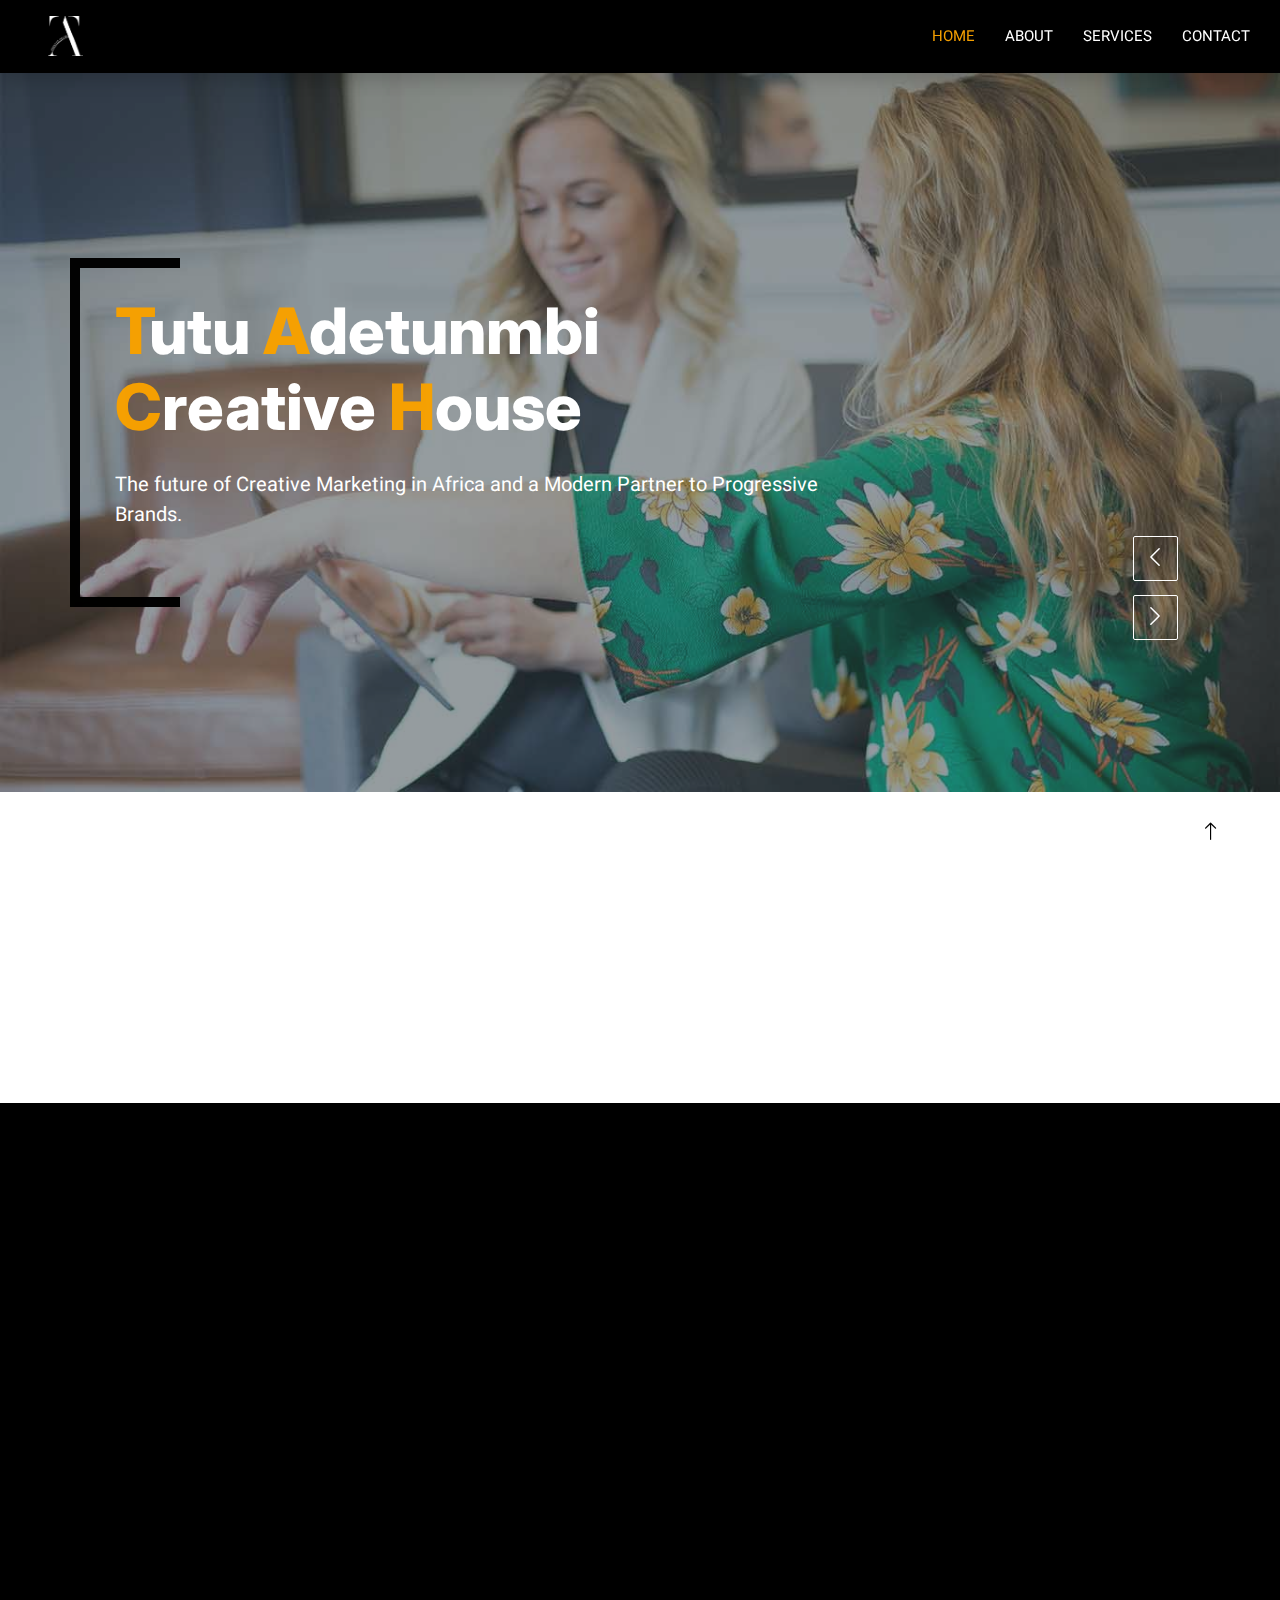
==== commit 78864525: "xy" ====
--- a/index.html
+++ b/index.html
@@ -66,7 +66,7 @@
         <div class="container-fluid p-0">
             <div class="owl-carousel header-carousel position-relative">
                 <div class="owl-carousel-item position-relative">
-                    <img class="img-fluid" src="tai/speaking.jpg" alt="">
+                    <img class="img-fluid" src="img/carousel-1.jpg" alt="">
                     <div class="position-absolute top-0 start-0 w-100 h-100 d-flex align-items-center" style="background: rgba(43, 57, 64, .5);">
                         <div class="container">
                             <div class="row justify-content-start">
@@ -84,7 +84,7 @@
                         <div class="container">
                             <div class="row justify-content-start">
                                 <div class="col-10 col-lg-8">
-                                    <h1 class="display-3  animated slideInDown mb-4" id="change-color" >TACH</h1>
+                                    <h1 class="display-3  animated slideInDown mb-4" id="change-color" ><a href="">Meet Our CEO.</a></h1>
                                     <!-- <p class="fs-5 fw-medium text-white mb-4 pb-2">Vero elitr justo clita lorem. Ipsum dolor at sed stet sit diam no. Kasd rebum ipsum et diam justo clita et kasd rebum sea elitr.</p> -->
                                 </div>
                             </div>
@@ -169,16 +169,16 @@
                     <div class="col-lg-6 wow fadeIn" data-wow-delay="0.1s">
                         <div class="row g-0 about-bg rounded overflow-hidden">
                             <div class="col-6 text-start">
-                                <img class="img-fluid w-100" src="tai/papers.jpg">
+                                <img class="img-fluid w-100" src="img/about-1.jpg">
                             </div>
                             <div class="col-6 text-start">
-                                <img class="img-fluid" src="tai/address.jpg" style="width: 85%; margin-top: 15%;">
+                                <img class="img-fluid" src="img/about-2.jpg" style="width: 85%; margin-top: 15%;">
                             </div>
                             <div class="col-6 text-end">
-                                <img class="img-fluid" src="tai/group.jpg" style="width: 85%;">
+                                <img class="img-fluid" src="img/about-3.jpg" style="width: 85%;">
                             </div>
                             <div class="col-6 text-end">
-                                <img class="img-fluid w-100" src="tai/laptop.jpg">
+                                <img class="img-fluid w-100" src="img/about-4.jpg">
                             </div>
                         </div>
                     </div>
--- a/css/style.css
+++ b/css/style.css
@@ -31,8 +31,9 @@
 }
 /*** my edit****************************************************************/
 #tach-logo{
-    height: 50px;
-    width: 50px;
+    height: 40px;
+    width: 35px;
+   
 }
 #change-color{
     color:#f7a100fb ;
@@ -50,6 +51,11 @@
 #pri-btn-2{
     color: #000000;
     background-color: #ffffff;
+}
+#pri-btn-3{
+    color: #000000;
+    background-color: #ffffff;
+    border-radius: 20px;
 }
 #shorter{
     width: 260px;
@@ -213,8 +219,8 @@
 .header-carousel .container,
 .page-header .container {
     position: relative;
-    padding: 45px 0 45px 35px;
-    border-left: 15px solid #000000fb;
+    padding: 35px 0 45px 35px;
+    border-left: 10px solid #000000fb;
 }
 
 .header-carousel .container::before,
@@ -226,14 +232,14 @@
     top: 0;
     left: 0;
     width: 100px;
-    height: 15px;
+    height: 10px;
     background: #000000fb;
 }
 
 .header-carousel .container::after,
 .page-header .container::after {
     top: 100%;
-    margin-top: -15px;
+    margin-top: -10px;
 }
 
 @media (max-width: 768px) {
@@ -316,7 +322,7 @@
 /*** Category ***/
 .cat-item {
     display: block;
-    box-shadow: 0 0 45px rgba(53, 47, 47, 0.783);
+    box-shadow: 0 0 5px rgba(59, 59, 59, 0.803);
     border: 1px solid transparent;
     transition: .5s;
 }
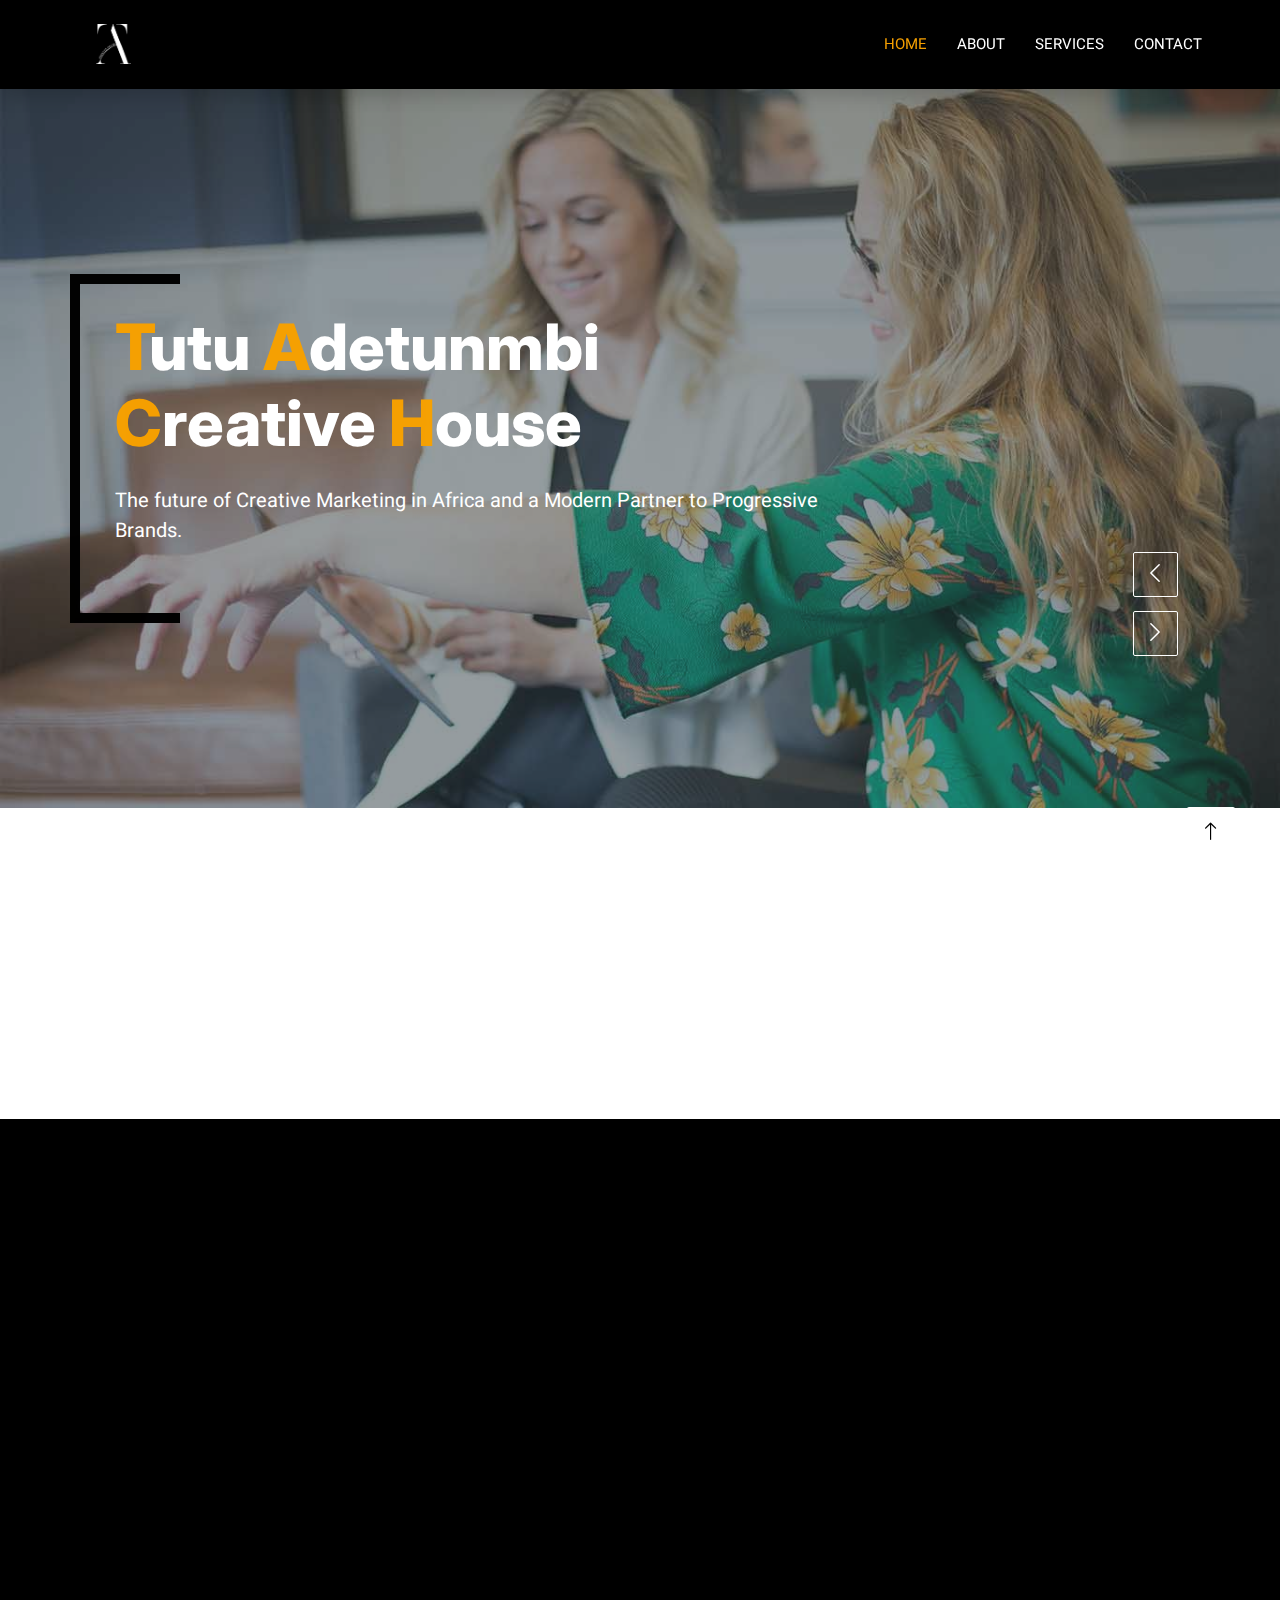
==== commit 3d36ba56: "change inedex" ====
--- a/index.html
+++ b/index.html
@@ -43,7 +43,7 @@
 
 
         <!-- Navbar Start -->
-        <nav class="navbar navbar-expand-lg bg-dark navbar-dark shadow sticky-top p-0">
+        <nav class="navbar navbar-expand-lg bg-dark navbar-dark shadow sticky-top px-lg-5">
             <a href="index.html" class="navbar-brand d-flex align-items-center text-center py-0 px-4 px-lg-5">
                 <img id="tach-logo" src="white logo.png" alt="">
             </a>
@@ -199,14 +199,14 @@
             <div class="container">
                 <h1 class="text-center mb-5 wow fadeInUp text-white" data-wow-delay="0.1s">Our Top Clients</h1>
                 <div id="client" class="tab-class text-center wow fadeInUp" data-wow-delay="0.3s">
-                    <div class="tab-content">
+                    <div id="tab-add" class="tab-content">
                         <div id="tab-1" class="tab-pane fade show p-0 active">
                             <div  id="shorter" class="job-item p-4 mb-4">
                                 <div class="  g-4">
                                     <div class="col-sm-12 col-md-8 d-flex align-items-center">
-                                        <img class="flex-shrink-0 img-fluid border rounded" src="img/com-logo-1.jpg" alt="" style="width: 80px; height: 80px;">
-                                        <div class="text-start ps-4">
-                                            <h5 class="mb-3 text-white">Funke Kuti </h5>
+                                        <img class="flex-shrink-0 img-fluid border rounded" src="tai/958px-Mitsubishi_motors_new_logo.png" alt="" style="width: 80px; height: 80px;">
+                                        <div class="text-start ps-4">
+                                            <h5 class="mb-3 text-white">Mitsubishi </h5>
                                         </div>
                                     </div>
                                 </div>
@@ -214,9 +214,9 @@
                             <div   id="shorter" class="job-item p-4 mb-4">
                                 <div class="row g-4">
                                     <div class="col-sm-12 col-md-8 d-flex align-items-center">
-                                        <img class="flex-shrink-0 img-fluid border rounded" src="img/com-logo-2.jpg" alt="" style="width: 80px; height: 80px;">
-                                        <div class="text-start ps-4">
-                                            <h5 class="mb-3 text-white">Jobberman </h5>
+                                        <img class="flex-shrink-0 img-fluid border rounded" src="tai/orange-group-logo.jpg" alt="" style="width: 80px; height: 80px;">
+                                        <div class="text-start ps-4">
+                                            <h5 class="mb-3 text-white">Orange Group </h5>
                                             
                                         </div>
                                     </div>
@@ -225,9 +225,9 @@
                             <div  id="shorter" class="job-item p-4 mb-4">
                                 <div class="row g-4">
                                     <div class="col-sm-12 col-md-8 d-flex align-items-center">
-                                        <img class="flex-shrink-0 img-fluid border rounded" src="img/com-logo-3.jpg" alt="" style="width: 80px; height: 80px;">
-                                        <div class="text-start ps-4">
-                                            <h5 class="mb-3 text-white">Alt finance </h5>
+                                        <img class="flex-shrink-0 img-fluid border rounded" src="tai/Spice.jpg" alt="" style="width: 80px; height: 80px;">
+                                        <div class="text-start ps-4">
+                                            <h5 class="mb-3 text-white">Spice</h5>
                                         </div>
                                     </div>
                                     
@@ -236,9 +236,9 @@
                             <div  id="shorter" class="job-item p-4 mb-4">
                                 <div class="row g-4">
                                     <div class="col-sm-12 col-md-8 d-flex align-items-center">
-                                        <img class="flex-shrink-0 img-fluid border rounded" src="img/com-logo-4.jpg" alt="" style="width: 80px; height: 80px;">
-                                        <div class="text-start ps-4">
-                                            <h5 class="mb-3 text-white">Lagos Fashion Week</h5>
+                                        <img class="flex-shrink-0 img-fluid border rounded" src="tai/Unknown.jpeg" alt="" style="width: 80px; height: 80px;">
+                                        <div class="text-start ps-4">
+                                            <h5 class="mb-3 text-white">EMG</h5>
                                         </div>
                                     </div>
                                 </div>
@@ -246,9 +246,9 @@
                             <div  id="shorter"  class="job-item p-4 mb-4">
                                 <div class="row g-4">
                                     <div class="col-sm-12 col-md-8 d-flex align-items-center">
-                                        <img class="flex-shrink-0 img-fluid border rounded" src="img/com-logo-5.jpg" alt="" style="width: 80px; height: 80px;">
-                                        <div class="text-start ps-4">
-                                            <h5 class="mb-3 text-white">Labelle UK </h5>
+                                        <img class="flex-shrink-0 img-fluid border rounded" src="tai/why-you-should-learn-an-SOZqfv-gk_J-xDR1S_5cZhq.1400x1400.jpeg" alt="" style="width: 80px; height: 80px;">
+                                        <div class="text-start ps-4">
+                                            <h5 class="mb-3 text-white">Lingua 54</h5>
                                     </div>
                                 </div>
                             </div>
@@ -331,10 +331,9 @@
                         <p class="mb-2"><i class="fa fa-phone-alt me-3"></i>+234 915 658 6095</p>
                         <p class="mb-2"><i class="fa fa-envelope me-3"></i>info@tutuadetunmbi.com</p>
                         <div class="d-flex pt-2">
-                            <a class="btn btn-outline-light btn-social" href=""><i class="fab fa-twitter"></i></a>
-                            <a class="btn btn-outline-light btn-social" href=""><i class="fab fa-facebook-f"></i></a>
-                            <a class="btn btn-outline-light btn-social" href=""><i class="fab fa-youtube"></i></a>
-                            <a class="btn btn-outline-light btn-social" href=""><i class="fab fa-linkedin-in"></i></a>
+                            <a class="btn btn-outline-light btn-social" href="https://twitter.com/tach_ng"><i class="fab fa-twitter"></i></a>
+                            <a class="btn btn-outline-light btn-social" href=" https://www.instagram.com/tach_ng"><i class="bi bi-instagram"></i></a>
+                            <a class="btn btn-outline-light btn-social" href="https://www.linkedin.com/company/tachng/?viewAsMember=true"><i class="fab fa-linkedin-in"></i></a>
                         </div>
                     </div>
                     <!-- <div class="col-lg-3 col-md-6">
@@ -355,6 +354,9 @@
                         <div class="col-md-6 text-center text-md-start mb-3 mb-md-0">
                             &copy; <a class="border-bottom" href="#">Tutu Adetunmbi Creative House </a>
                         </div>
+                        <div>
+                            <a href="">Powered by WebBizz Assistant.</a>
+                        </div>
                     </div>
                 </div>
             </div>
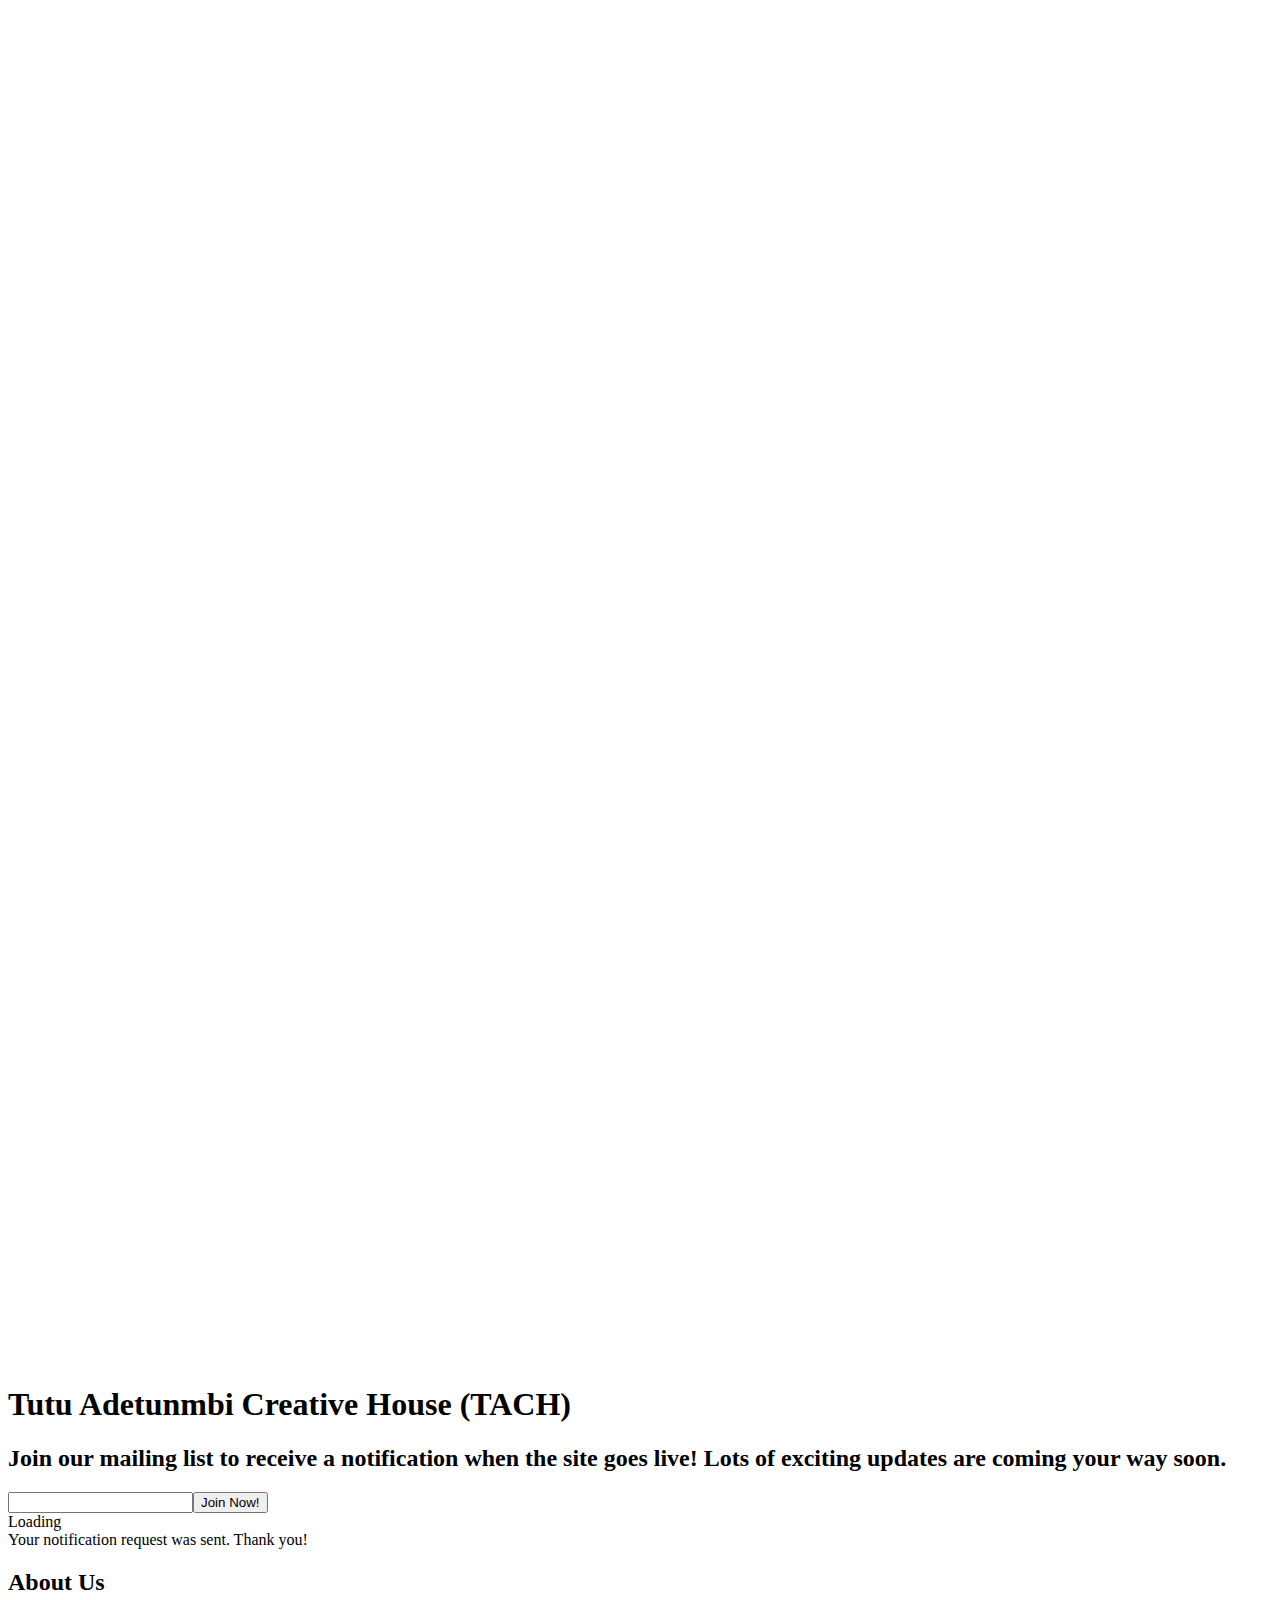
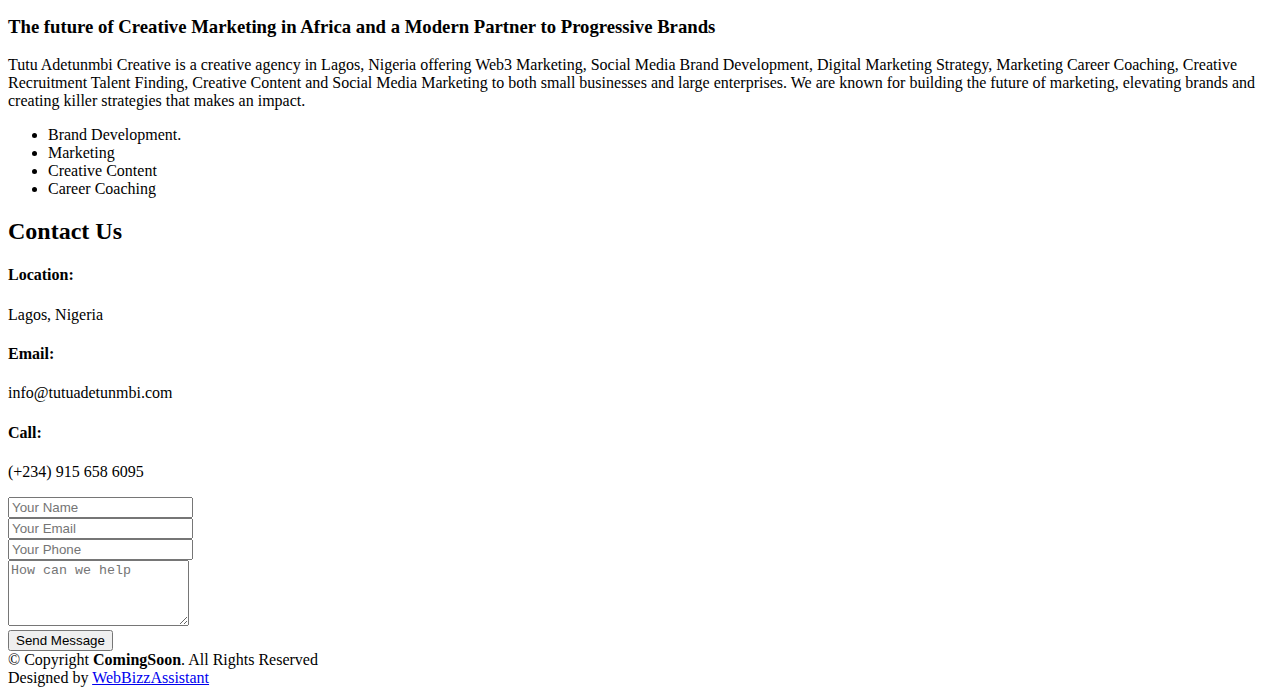
==== commit 4483ad6e: "new index" ====
--- a/index.html
+++ b/index.html
@@ -1,383 +1,202 @@
-<!DOCTYPE html>
-<html lang="en">
-
-<head>
-    <meta charset="utf-8">
-    <title>Tutu Adetunmbi Creative House</title>
-    <meta content="width=device-width, initial-scale=1.0" name="viewport">
-    <meta content="" name="keywords">
-    <meta content="" name="description">
-
-    <!-- Favicon -->
-    <link href="img/favicon.ico" rel="icon">
-
-    <!-- Google Web Fonts -->
-    <link rel="preconnect" href="https://fonts.googleapis.com">
-    <link rel="preconnect" href="https://fonts.gstatic.com" crossorigin>
-    <link href="https://fonts.googleapis.com/css2?family=Heebo:wght@400;500;600&family=Inter:wght@700;800&display=swap" rel="stylesheet">
-    
-    <!-- Icon Font Stylesheet -->
-    <link href="https://cdnjs.cloudflare.com/ajax/libs/font-awesome/5.10.0/css/all.min.css" rel="stylesheet">
-    <link href="https://cdn.jsdelivr.net/npm/bootstrap-icons@1.4.1/font/bootstrap-icons.css" rel="stylesheet">
-
-    <!-- Libraries Stylesheet -->
-    <link href="lib/animate/animate.min.css" rel="stylesheet">
-    <link href="lib/owlcarousel/assets/owl.carousel.min.css" rel="stylesheet">
-
-    <!-- Customized Bootstrap Stylesheet -->
-    <link href="css/bootstrap.min.css" rel="stylesheet">
-
-    <!-- Template Stylesheet -->
-    <link href="css/style.css" rel="stylesheet">
-</head>
-
-<body>
-    <div class="container-xxl bg-white p-0">
-        <!-- Spinner Start -->
-        <div id="spinner" class="show bg-white position-fixed translate-middle w-100 vh-100 top-50 start-50 d-flex align-items-center justify-content-center">
-            <div class="spinner-border s" style="width: 3rem; height: 3rem;" role="status">
-                <span class="sr-only">Loading...</span>
-            </div>
-        </div>
-        <!-- Spinner End -->
-
-
-        <!-- Navbar Start -->
-        <nav class="navbar navbar-expand-lg bg-dark navbar-dark shadow sticky-top px-lg-5">
-            <a href="index.html" class="navbar-brand d-flex align-items-center text-center py-0 px-4 px-lg-5">
-                <img id="tach-logo" src="white logo.png" alt="">
-            </a>
-            <button type="button" class="navbar-toggler me-4" data-bs-toggle="collapse" data-bs-target="#navbarCollapse">
-                <span class="navbar-toggler-icon "></span>
-            </button>
-            <div class="collapse navbar-collapse" id="navbarCollapse">
-                <div class="navbar-nav ms-auto p-4 p-lg-0">
-                    <a href="index.html" class="nav-item nav-link active">Home</a>
-                    <a href="about.html" class="nav-item nav-link">About</a>
-                    <a href="job-detail.html" class="nav-item nav-link">Services</a>
-                    <a href="contact.html" class="nav-item nav-link">Contact</a>
-                </div>
-            </div>
-        </nav>
-        <!-- Navbar End -->
-
-
-        <!-- Carousel Start -->
-        <div class="container-fluid p-0">
-            <div class="owl-carousel header-carousel position-relative">
-                <div class="owl-carousel-item position-relative">
-                    <img class="img-fluid" src="img/carousel-1.jpg" alt="">
-                    <div class="position-absolute top-0 start-0 w-100 h-100 d-flex align-items-center" style="background: rgba(43, 57, 64, .5);">
-                        <div class="container">
-                            <div class="row justify-content-start">
-                                <div class="col-10 col-lg-8">
-                                    <h1 class="display-3  animated slideInDown mb-4 text-white "   ><span id="change-color">T</span>utu  <span id="change-color">A</span>detunmbi  <span id="change-color">C</span>reative  <span id="change-color">H</span>ouse</h1>
-                                    <p class="fs-5 fw-medium text-white mb-4 pb-2">The future of Creative Marketing in Africa and a Modern Partner to Progressive Brands.</p>
-                                </div>
-                            </div>
-                        </div>
-                    </div>
-                </div>
-                <div class="owl-carousel-item position-relative">
-                    <img class="img-fluid" src="tai/speaking.jpg" alt="">
-                    <div class="position-absolute top-0 start-0 w-100 h-100 d-flex align-items-center" style="background: rgba(43, 57, 64, .5);">
-                        <div class="container">
-                            <div class="row justify-content-start">
-                                <div class="col-10 col-lg-8">
-                                    <h1 class="display-3  animated slideInDown mb-4" id="change-color" ><a href="">Meet Our CEO.</a></h1>
-                                    <!-- <p class="fs-5 fw-medium text-white mb-4 pb-2">Vero elitr justo clita lorem. Ipsum dolor at sed stet sit diam no. Kasd rebum ipsum et diam justo clita et kasd rebum sea elitr.</p> -->
-                                </div>
-                            </div>
-                        </div>
-                    </div>
-                </div>
-            </div>
-        </div>
-        <!-- Carousel End -->
-
-
-        
-
-
-        <!-- Category Start -->
-        <div class="container-xxl py-5 bg-dark">
-            <div class="container">
-                <h1 class="text-center mb-5 wow fadeInUp text-white" data-wow-delay="0.1s">SERVICES</h1>
-                <div class="row g-4">
-                    <div class="col-lg-3 col-sm-6 wow fadeInUp" data-wow-delay="0.1s">
-                        <a class="cat-item rounded p-4" href="">
-                            <i  id="i-tag-light" class="fa fa-3x fa-mail-bulk  mb-4"></i>
-                            <h6 class="mb-3 text-white">Marketing</h6>
-                        </a>
-                    </div>
-                    <div class="col-lg-3 col-sm-6 wow fadeInUp" data-wow-delay="0.1s">
-                        <a class="cat-item rounded p-4" href="">
-                            <i  id="i-tag-light"   class="fa fa-3x fa-chart-line  mb-4"></i>
-                            <h6 class="mb-3 text-white">Brand Development </h6>
-                        </a>
-                    </div>
-                    <div class="col-lg-3 col-sm-6 wow fadeInUp" data-wow-delay="0.5s">
-                        <a class="cat-item rounded p-4" href="">
-                            <i  id="i-tag-light"   class="fa fa-3x fa-book-reader  mb-4"></i>
-                            <h6 class="mb-3 text-white">Coaching & Trainings</h6>
-                        </a>
-                    </div>
-                    <div class="col-lg-3 col-sm-6 wow fadeInUp" data-wow-delay="0.7s">
-                        <a class="cat-item rounded p-4" href="">
-                            <i  id="i-tag-light"   class="fa fa-3x fa-drafting-compass  mb-4"></i>
-                            <h6 class="mb-3 text-white">Creative Content </h6>
-                        </a>
-                    </div>
-                    <!-- <div class="col-lg-3 col-sm-6 wow fadeInUp" data-wow-delay="0.3s">
-                        <a class="cat-item rounded p-4" href="">
-                            <i class="fa fa-3x fa-headset text-primary mb-4"></i>
-                            <h6 class="mb-3">Customer Service</h6>
-                        </a>
-                    </div>
-                    <div class="col-lg-3 col-sm-6 wow fadeInUp" data-wow-delay="0.5s">
-                        <a class="cat-item rounded p-4" href="">
-                            <i class="fa fa-3x fa-user-tie text-primary mb-4"></i>
-                            <h6 class="mb-3">Human Resource</h6>
-                            <p class="mb-0">123 Vacancy</p>
-                        </a>
-                    </div>
-                    <div class="col-lg-3 col-sm-6 wow fadeInUp" data-wow-delay="0.7s">
-                        <a class="cat-item rounded p-4" href="">
-                            <i class="fa fa-3x fa-tasks text-primary mb-4"></i>
-                            <h6 class="mb-3">Project Management</h6>
-                        </a>
-                    </div>
-                    
-                    <div class="col-lg-3 col-sm-6 wow fadeInUp" data-wow-delay="0.3s">
-                        <a class="cat-item rounded p-4" href="">
-                            <i class="fa fa-3x fa-hands-helping text-primary mb-4"></i>
-                            <h6 class="mb-3">Sales & Communication</h6>
-                        </a>
-                    </div> -->
-                  
-                   
-                </div>
-            </div>
-        </div>
-        <!-- Category End -->
-
-
-        <!-- About Start -->
-        <div class="container-xxl py-5 bg-dark">
-            <div class="container">
-                <div class="row g-5 align-items-center">
-                    <div class="col-lg-6 wow fadeIn" data-wow-delay="0.1s">
-                        <div class="row g-0 about-bg rounded overflow-hidden">
-                            <div class="col-6 text-start">
-                                <img class="img-fluid w-100" src="img/about-1.jpg">
-                            </div>
-                            <div class="col-6 text-start">
-                                <img class="img-fluid" src="img/about-2.jpg" style="width: 85%; margin-top: 15%;">
-                            </div>
-                            <div class="col-6 text-end">
-                                <img class="img-fluid" src="img/about-3.jpg" style="width: 85%;">
-                            </div>
-                            <div class="col-6 text-end">
-                                <img class="img-fluid w-100" src="img/about-4.jpg">
-                            </div>
-                        </div>
-                    </div>
-                    <div class="col-lg-6 wow fadeIn" data-wow-delay="0.5s">
-                        <h1 class="mb-4 text-white">Who We Are</h1>
-                        <p id="color-3" class="mb-4 ">Tutu Adetunmbi Creative is a creative agency in Lagos, Nigeria offering Web3 Marketing, Social Media Brand Development, Digital Marketing Strategy, Marketing Career Coaching, Creative Recruitment Talent Finding, Creative Content and Social Media Marketing to both small businesses and large enterprises. We are known for building the future of marketing, elevating brands and creating killer strategies that makes an impact.
-                        </p>
-                        <a id="pri-btn-2" class="btn  py-3 px-5 mt-3" href="about.html">Read More</a>
-                    </div>
-                </div>
-            </div>
-        </div>
-        <!-- About End -->
-
-
-        <!-- Jobs Start -->
-        <div class="container-xxl py-5 bg-dark">
-            <div class="container">
-                <h1 class="text-center mb-5 wow fadeInUp text-white" data-wow-delay="0.1s">Our Top Clients</h1>
-                <div id="client" class="tab-class text-center wow fadeInUp" data-wow-delay="0.3s">
-                    <div id="tab-add" class="tab-content">
-                        <div id="tab-1" class="tab-pane fade show p-0 active">
-                            <div  id="shorter" class="job-item p-4 mb-4">
-                                <div class="  g-4">
-                                    <div class="col-sm-12 col-md-8 d-flex align-items-center">
-                                        <img class="flex-shrink-0 img-fluid border rounded" src="tai/958px-Mitsubishi_motors_new_logo.png" alt="" style="width: 80px; height: 80px;">
-                                        <div class="text-start ps-4">
-                                            <h5 class="mb-3 text-white">Mitsubishi </h5>
-                                        </div>
-                                    </div>
-                                </div>
-                            </div>
-                            <div   id="shorter" class="job-item p-4 mb-4">
-                                <div class="row g-4">
-                                    <div class="col-sm-12 col-md-8 d-flex align-items-center">
-                                        <img class="flex-shrink-0 img-fluid border rounded" src="tai/orange-group-logo.jpg" alt="" style="width: 80px; height: 80px;">
-                                        <div class="text-start ps-4">
-                                            <h5 class="mb-3 text-white">Orange Group </h5>
-                                            
-                                        </div>
-                                    </div>
-                                </div>
-                            </div>
-                            <div  id="shorter" class="job-item p-4 mb-4">
-                                <div class="row g-4">
-                                    <div class="col-sm-12 col-md-8 d-flex align-items-center">
-                                        <img class="flex-shrink-0 img-fluid border rounded" src="tai/Spice.jpg" alt="" style="width: 80px; height: 80px;">
-                                        <div class="text-start ps-4">
-                                            <h5 class="mb-3 text-white">Spice</h5>
-                                        </div>
-                                    </div>
-                                    
-                                </div>
-                            </div>
-                            <div  id="shorter" class="job-item p-4 mb-4">
-                                <div class="row g-4">
-                                    <div class="col-sm-12 col-md-8 d-flex align-items-center">
-                                        <img class="flex-shrink-0 img-fluid border rounded" src="tai/Unknown.jpeg" alt="" style="width: 80px; height: 80px;">
-                                        <div class="text-start ps-4">
-                                            <h5 class="mb-3 text-white">EMG</h5>
-                                        </div>
-                                    </div>
-                                </div>
-                            </div>
-                            <div  id="shorter"  class="job-item p-4 mb-4">
-                                <div class="row g-4">
-                                    <div class="col-sm-12 col-md-8 d-flex align-items-center">
-                                        <img class="flex-shrink-0 img-fluid border rounded" src="tai/why-you-should-learn-an-SOZqfv-gk_J-xDR1S_5cZhq.1400x1400.jpeg" alt="" style="width: 80px; height: 80px;">
-                                        <div class="text-start ps-4">
-                                            <h5 class="mb-3 text-white">Lingua 54</h5>
-                                    </div>
-                                </div>
-                            </div>
-                        </div>
-                    </div>
-                </div>
-            </div>
-        </div>
-        <!-- Jobs End -->
-
-        <!-- Testimonial Start -->
-        <!-- <div class="container-xxl py-5 wow fadeInUp" data-wow-delay="0.1s">
-            <div class="container">
-                <h1 class="text-center mb-5">Our Clients Say!!!</h1>
-                <div class="owl-carousel testimonial-carousel">
-                    <div class="testimonial-item bg-light rounded p-4">
-                        <i class="fa fa-quote-left fa-2x text-primary mb-3"></i>
-                        <p>Dolor et eos labore, stet justo sed est sed. Diam sed sed dolor stet amet eirmod eos labore diam</p>
-                        <div class="d-flex align-items-center">
-                            <img class="img-fluid flex-shrink-0 rounded" src="img/testimonial-1.jpg" style="width: 50px; height: 50px;">
-                            <div class="ps-3">
-                                <h5 class="mb-1">Client Name</h5>
-                                <small>Profession</small>
-                            </div>
-                        </div>
-                    </div>
-                    <div class="testimonial-item bg-light rounded p-4">
-                        <i class="fa fa-quote-left fa-2x text-primary mb-3"></i>
-                        <p>Dolor et eos labore, stet justo sed est sed. Diam sed sed dolor stet amet eirmod eos labore diam</p>
-                        <div class="d-flex align-items-center">
-                            <img class="img-fluid flex-shrink-0 rounded" src="img/testimonial-2.jpg" style="width: 50px; height: 50px;">
-                            <div class="ps-3">
-                                <h5 class="mb-1">Client Name</h5>
-                                <small>Profession</small>
-                            </div>
-                        </div>
-                    </div>
-                    <div class="testimonial-item bg-light rounded p-4">
-                        <i class="fa fa-quote-left fa-2x text-primary mb-3"></i>
-                        <p>Dolor et eos labore, stet justo sed est sed. Diam sed sed dolor stet amet eirmod eos labore diam</p>
-                        <div class="d-flex align-items-center">
-                            <img class="img-fluid flex-shrink-0 rounded" src="img/testimonial-3.jpg" style="width: 50px; height: 50px;">
-                            <div class="ps-3">
-                                <h5 class="mb-1">Client Name</h5>
-                                <small>Profession</small>
-                            </div>
-                        </div>
-                    </div>
-                    <div class="testimonial-item bg-light rounded p-4">
-                        <i class="fa fa-quote-left fa-2x text-primary mb-3"></i>
-                        <p>Dolor et eos labore, stet justo sed est sed. Diam sed sed dolor stet amet eirmod eos labore diam</p>
-                        <div class="d-flex align-items-center">
-                            <img class="img-fluid flex-shrink-0 rounded" src="img/testimonial-4.jpg" style="width: 50px; height: 50px;">
-                            <div class="ps-3">
-                                <h5 class="mb-1">Client Name</h5>
-                                <small>Profession</small>
-                            </div>
-                        </div>
-                    </div>
-                </div>
-            </div>
-        </div> -->
-        <!-- Testimonial End -->
-        
-
-        <!-- Footer Start -->
-        <div i class="container-fluid bg-dark text-white-50 footer pt-5 mt-5 wow fadeIn" data-wow-delay="0.1s">
-            <div d="footer" class="container py-5">
-                <div class="row g-5">
-                    <div class="col-lg-3 col-md-6">
-                        <h5 class="text-white mb-4">Company</h5>
-                        <a class="btn btn-link text-white-50" href="about.html">About Us</a>
-                        <a class="btn btn-link text-white-50" href="contact.html">Contact Us</a>
-                        <a class="btn btn-link text-white-50" href="job-detail.html">Our Services</a>
-                    </div>
-                    
-                    <div class="col-lg-3 col-md-6">
-                        <h5 class="text-white mb-4">Contact</h5>
-                        <p class="mb-2"><i class="fa fa-map-marker-alt me-3"></i>Lagos, Nigeria</p>
-                        <p class="mb-2"><i class="fa fa-phone-alt me-3"></i>+234 915 658 6095</p>
-                        <p class="mb-2"><i class="fa fa-envelope me-3"></i>info@tutuadetunmbi.com</p>
-                        <div class="d-flex pt-2">
-                            <a class="btn btn-outline-light btn-social" href="https://twitter.com/tach_ng"><i class="fab fa-twitter"></i></a>
-                            <a class="btn btn-outline-light btn-social" href=" https://www.instagram.com/tach_ng"><i class="bi bi-instagram"></i></a>
-                            <a class="btn btn-outline-light btn-social" href="https://www.linkedin.com/company/tachng/?viewAsMember=true"><i class="fab fa-linkedin-in"></i></a>
-                        </div>
-                    </div>
-                    <!-- <div class="col-lg-3 col-md-6">
-                        <h5 class="text-white mb-4">Newsletter</h5>
-                        <p>Dolor amet sit justo amet elitr clita ipsum elitr est.</p>
-                        <form action="https://formspree.io/f/mbjwoayr" role="form" method="post" ></form>
-                           <div class="position-relative mx-auto" style="max-width: 400px;">
-                                <input class="form-control bg-transparent w-100 py-3 ps-4 pe-5" type="text" placeholder="Your email">
-                                <button type="button" class="btn btn-primary py-2 position-absolute top-0 end-0 mt-2 me-2">SignUp</button>
-                           </div>
-                        </form>
-                    </div> -->
-                </div>
-            </div>
-            <div class="container">
-                <div class="copyright">
-                    <div class="row">
-                        <div class="col-md-6 text-center text-md-start mb-3 mb-md-0">
-                            &copy; <a class="border-bottom" href="#">Tutu Adetunmbi Creative House </a>
-                        </div>
-                        <div>
-                            <a href="">Powered by WebBizz Assistant.</a>
-                        </div>
-                    </div>
-                </div>
-            </div>
-        </div>
-        <!-- Footer End -->
-
-
-        <!-- Back to Top -->
-        <a href="#"  id="pri-btn-2"  class="btn btn-lg  btn-lg-square back-to-top"><i class="bi bi-arrow-up"></i></a>
-    </div>
-
-    <!-- JavaScript Libraries -->
-    <script src="https://code.jquery.com/jquery-3.4.1.min.js"></script>
-    <script src="https://cdn.jsdelivr.net/npm/bootstrap@5.0.0/dist/js/bootstrap.bundle.min.js"></script>
-    <script src="lib/wow/wow.min.js"></script>
-    <script src="lib/easing/easing.min.js"></script>
-    <script src="lib/waypoints/waypoints.min.js"></script>
-    <script src="lib/owlcarousel/owl.carousel.min.js"></script>
-
-    <!-- Template Javascript -->
-    <script src="js/main.js"></script>
-</body>
-
+<!DOCTYPE html>
+<html lang="en">
+
+<head>
+  <meta charset="utf-8">
+  <meta content="width=device-width, initial-scale=1.0" name="viewport">
+  <title>Tutu Adetunmbi Creative House.</title>
+  <meta content="" name="description" content="Tutu Adetunmbi Creative is a creative agency in Lagos, Nigeria offering Web3 Marketing, Social Media Brand Development, Digital Marketing Strategy, Marketing Career Coaching, Creative Recruitment Talent Finding, Creative Content and Social Media Marketing to both small businesses and large enterprises. We are known for building the future of marketing, elevating brands and creating killer strategies that makes an impact." >
+  <meta property="og:type" content="website"/>
+  <meta property="og:url" content="https://www.tachng.com/"/>
+  <meta property="og:image" content="https://www.tachng.com/assets/nav image.png"/>
+  <meta content="" name="keywords">
+
+  <!-- Favicons -->
+  <link rel="apple-touch-icon" sizes="180x180" href="/apple-touch-icon.png">
+<link rel="icon" type="image/png" sizes="32x32" href="/favicon-32x32.png">
+<link rel="icon" type="image/png" sizes="16x16" href="/favicon-16x16.png">
+<link rel="manifest" href="/site.webmanifest">
+
+  <!-- Google Fonts -->
+  <link href="https://fonts.googleapis.com/css?family=Open+Sans:300,300i,400,400i,600,600i,700,700i|Raleway:300,300i,400,400i,600,600i,700,700i" rel="stylesheet">
+
+
+  <link href="assets/vendor/bootstrap/css/bootstrap.min.css" rel="stylesheet">
+  <link href="assets/vendor/bootstrap-icons/bootstrap-icons.css" rel="stylesheet">
+
+
+  <link href="assets/css/style.css" rel="stylesheet">
+
+  
+</head>
+
+<body>
+  <nav>
+    <img src="white logo.png" alt="">
+  </nav>
+
+  <!-- ======= Header ======= -->
+  <header id="header" class="d-flex align-items-center">
+    <div class="container d-flex flex-column align-items-center">
+
+      <h1>Tutu Adetunmbi Creative House <span class="tach">(TACH)</span></h1>
+      <h2  id="cc">Join our mailing list to receive a notification when the site goes live! Lots of exciting updates are coming your way soon.</h2>
+      <!-- <div class="countdown d-flex justify-content-center" data-count="2022/5/31">
+        <div>
+          <h3>%d</h3>
+          <h4>Days</h4>
+        </div>
+        <div>
+          <h3>%h</h3>
+          <h4>Hours</h4>
+        </div>
+        <div>
+          <h3>%m</h3>
+          <h4>Minutes</h4>
+        </div>
+        <div>
+          <h3>%s</h3>
+          <h4>Seconds</h4>
+        </div>
+      </div> -->
+
+      <div class="subscribe">
+        <form action="https://formspree.io/f/xrgjrreq" method="post" role="form" class="  email-form">
+          <div class="subscribe-form">
+            <input type="email" name="email"><input type="submit" value="Join Now!">
+          </div>
+          <div class="mt-2">
+            <div class="loading">Loading</div>
+            <div class="error-message"></div>
+            <div class="sent-message">Your notification request was sent. Thank you!</div>
+          </div>
+        </form>
+      </div>
+
+      <div class="social-links text-center">
+        <a href="https://twitter.com/tach_ng" class="twitter"><i class="bi bi-twitter"></i></a>
+        <a href=" https://www.instagram.com/tach_ng/" class="instagram"><i class="bi bi-instagram"></i></a>
+        <a href=" https://www.linkedin.com/company/tachng/?viewAsMember=true" class="linkedin"><i class="bi bi-linkedin"></i></a>
+      </div>
+
+    </div>
+  </header><!-- End #header -->
+
+  <main id="main">
+
+    <!-- ======= About Us Section ======= -->
+    <section id="about" class="about">
+      <div class="container">
+
+        <div class="row content">
+          <div class="col-lg-6">
+            <h2>About Us</h2>
+            <h3>The future of Creative Marketing in Africa and a Modern Partner to Progressive Brands </h3>
+          </div>
+          <div class="col-lg-6 pt-4 pt-lg-0">
+            <p>
+              Tutu Adetunmbi Creative is a creative agency in Lagos, Nigeria offering Web3 Marketing, Social Media Brand Development, Digital Marketing Strategy, Marketing Career Coaching, Creative Recruitment Talent Finding, Creative Content and Social Media Marketing to both small businesses and large enterprises. We are known for building the future of marketing, elevating brands and creating killer strategies that makes an impact.
+            </p>
+            <ul>
+              <li><i class="bi bi-check"></i> Brand Development.</li>
+              <li><i class="bi bi-check"></i>Marketing </li>
+              <li><i class="bi bi-check"></i> Creative Content </li>
+              <li><i class="bi bi-check"></i>  Career Coaching</li>
+            </ul>
+           
+          </div>
+        </div>
+
+      </div>
+    </section><!-- End About Us Section -->
+
+    <!-- ======= Contact Us Section ======= -->
+    <section id="contact" class="contact">
+      <div class="container">
+
+        <div class="section-title">
+          <h2>Contact Us</h2>
+        </div>
+
+        <div class="row justify-content-center">
+
+          <div class="col-lg-10">
+
+            <div class="info-wrap">
+              <div class="row">
+                <div class="col-lg-4 info">
+                  <i class="bi bi-geo-alt"></i>
+                  <h4>Location:</h4>
+                  <p>Lagos, Nigeria</p>
+                </div>
+
+                <div class="col-lg-4 info mt-4 mt-lg-0">
+                  <i class="bi bi-envelope"></i>
+                  <h4>Email:</h4>
+                  <p>info@tutuadetunmbi.com</p>
+                </div>
+
+                <div class="col-lg-4 info mt-4 mt-lg-0">
+                  <i class="bi bi-phone"></i>
+                  <h4>Call:</h4>
+                  <p>(+234) 915 658 6095</p>
+                </div>
+              </div>
+            </div>
+
+          </div>
+
+        </div>
+
+        <div class="row justify-content-center">
+          <div class="col-lg-10">
+            <form action="https://formspree.io/f/xrgjrreq" method="post"  class="email-form">
+              <div class="row">
+                <div class="col-md-6 form-group">
+                  <input type="text" class="form-control" id="name" placeholder="Your Name" required name="Your Name">
+                </div>
+                <div class="col-md-6 form-group mt-3 mt-md-0">
+                  <input type="email" class="form-control" id="email" placeholder="Your Email" required name=" Your Email"> 
+                </div>
+              </div>
+              <div class="form-group mt-3">
+                <input type="text" class="form-control" id="phone" placeholder="Your Phone" required name="Phone">
+              </div>
+              <div class="form-group mt-3">
+                <textarea  id="message" class="form-control" rows="4" placeholder="How can we help " name="Message"></textarea>
+              </div>
+              <div class="text-center"><button type="submit">Send Message</button></div>
+            </form>
+          </div>
+
+        </div>
+
+      </div>
+    </section><!-- End Contact Us Section -->
+
+  </main><!-- End #main -->
+
+  <!-- ======= Footer ======= -->
+  <footer id="footer" class="">
+    <div class="container">
+      <div class="copyright">
+        &copy; Copyright <strong><span>ComingSoon</span></strong>. All Rights Reserved
+      </div>
+      <div class="credits">
+        Designed by <a href="https://www.instagram.com/webbizzassistant/">WebBizzAssistant</a>
+      </div>
+    </div>
+  </footer><!-- End #footer -->
+
+  <a href="#" class="back-to-top d-flex align-items-center justify-content-center"><i class="bi bi-arrow-up-short"></i></a>
+
+  <!-- Vendor JS Files -->
+  <script src="assets/vendor/bootstrap/js/bootstrap.bundle.min.js"></script>
+  <script src="assets/vendor/  email-form/validate.js"></script>
+
+  <!-- Template Main JS File -->
+  <script src="assets/js/main.js"></script>
+
+</body>
+
 </html>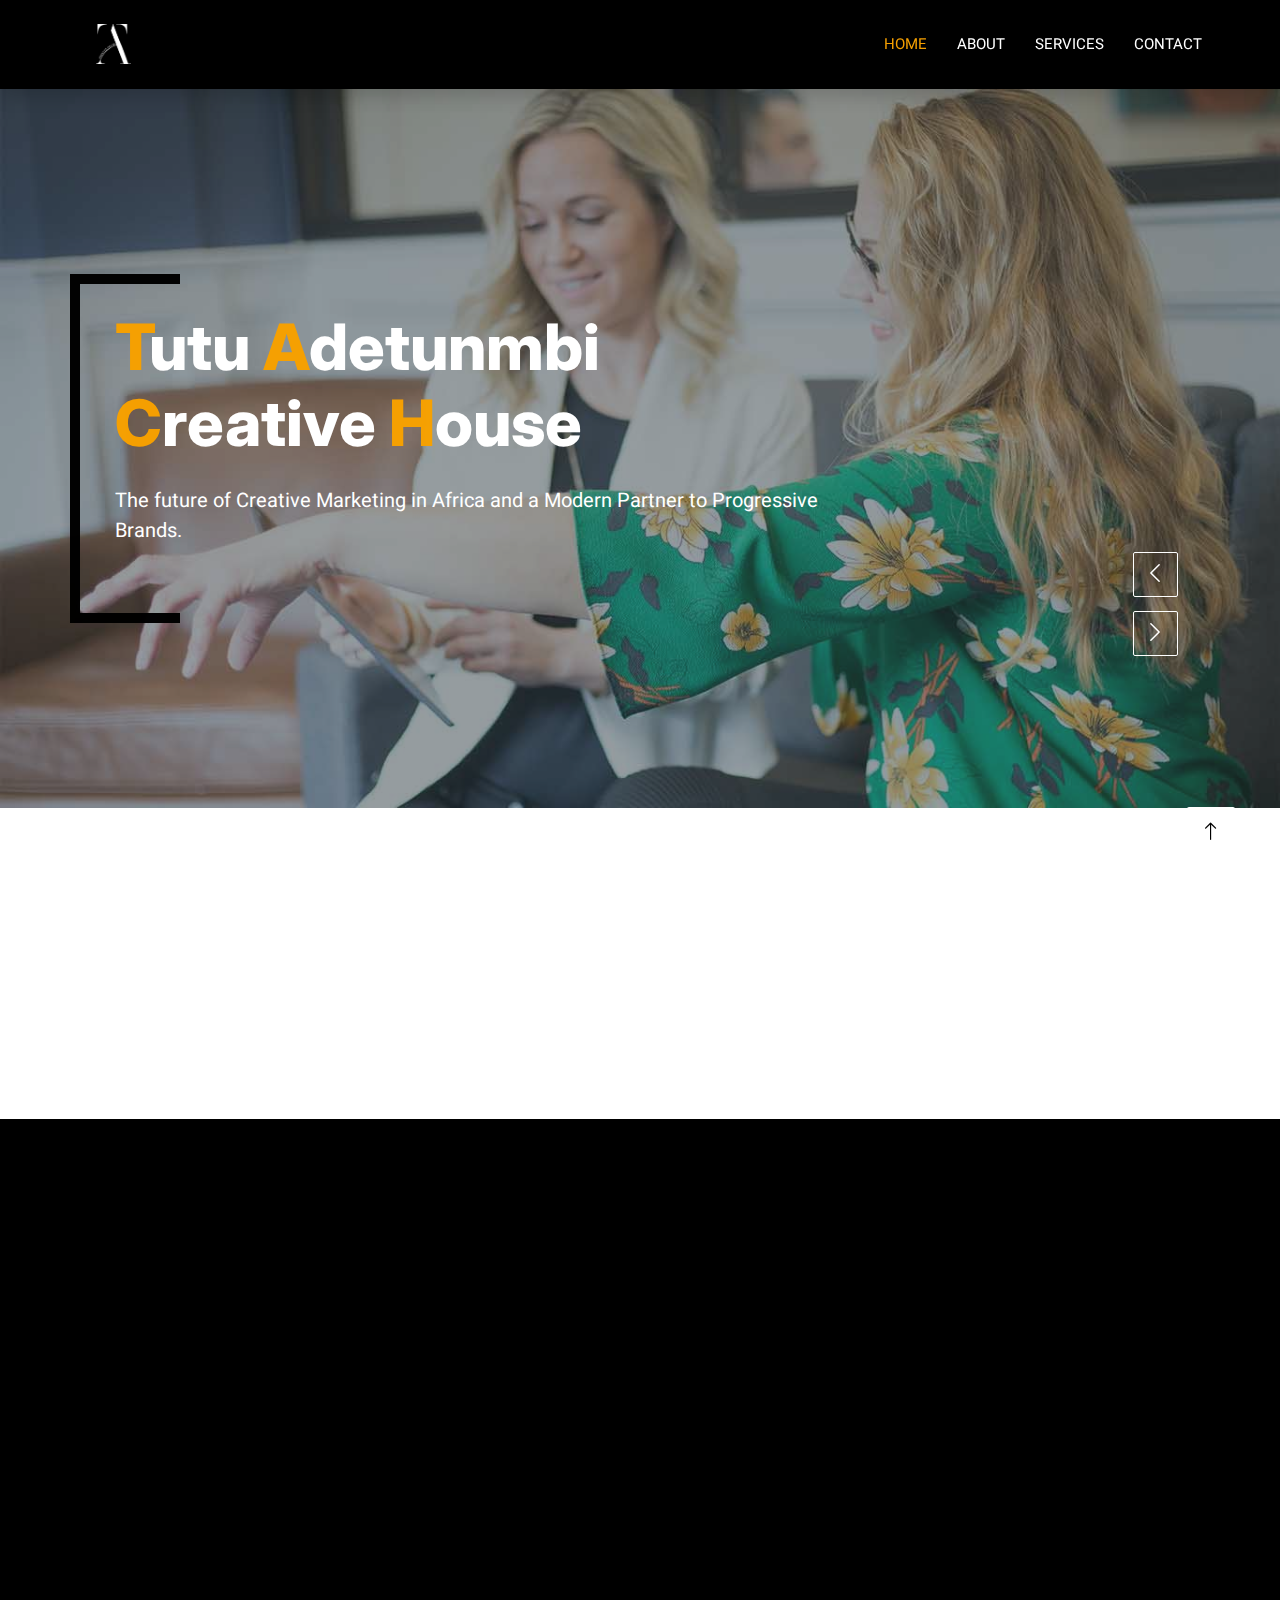
==== commit 00864149: "new main pages" ====
--- a/index.html
+++ b/index.html
@@ -1,202 +1,386 @@
-<!DOCTYPE html>
-<html lang="en">
-
-<head>
-  <meta charset="utf-8">
-  <meta content="width=device-width, initial-scale=1.0" name="viewport">
-  <title>Tutu Adetunmbi Creative House.</title>
-  <meta content="" name="description" content="Tutu Adetunmbi Creative is a creative agency in Lagos, Nigeria offering Web3 Marketing, Social Media Brand Development, Digital Marketing Strategy, Marketing Career Coaching, Creative Recruitment Talent Finding, Creative Content and Social Media Marketing to both small businesses and large enterprises. We are known for building the future of marketing, elevating brands and creating killer strategies that makes an impact." >
-  <meta property="og:type" content="website"/>
-  <meta property="og:url" content="https://www.tachng.com/"/>
-  <meta property="og:image" content="https://www.tachng.com/assets/nav image.png"/>
-  <meta content="" name="keywords">
-
-  <!-- Favicons -->
-  <link rel="apple-touch-icon" sizes="180x180" href="/apple-touch-icon.png">
-<link rel="icon" type="image/png" sizes="32x32" href="/favicon-32x32.png">
-<link rel="icon" type="image/png" sizes="16x16" href="/favicon-16x16.png">
-<link rel="manifest" href="/site.webmanifest">
-
-  <!-- Google Fonts -->
-  <link href="https://fonts.googleapis.com/css?family=Open+Sans:300,300i,400,400i,600,600i,700,700i|Raleway:300,300i,400,400i,600,600i,700,700i" rel="stylesheet">
-
-
-  <link href="assets/vendor/bootstrap/css/bootstrap.min.css" rel="stylesheet">
-  <link href="assets/vendor/bootstrap-icons/bootstrap-icons.css" rel="stylesheet">
-
-
-  <link href="assets/css/style.css" rel="stylesheet">
-
-  
-</head>
-
-<body>
-  <nav>
-    <img src="white logo.png" alt="">
-  </nav>
-
-  <!-- ======= Header ======= -->
-  <header id="header" class="d-flex align-items-center">
-    <div class="container d-flex flex-column align-items-center">
-
-      <h1>Tutu Adetunmbi Creative House <span class="tach">(TACH)</span></h1>
-      <h2  id="cc">Join our mailing list to receive a notification when the site goes live! Lots of exciting updates are coming your way soon.</h2>
-      <!-- <div class="countdown d-flex justify-content-center" data-count="2022/5/31">
-        <div>
-          <h3>%d</h3>
-          <h4>Days</h4>
-        </div>
-        <div>
-          <h3>%h</h3>
-          <h4>Hours</h4>
-        </div>
-        <div>
-          <h3>%m</h3>
-          <h4>Minutes</h4>
-        </div>
-        <div>
-          <h3>%s</h3>
-          <h4>Seconds</h4>
-        </div>
-      </div> -->
-
-      <div class="subscribe">
-        <form action="https://formspree.io/f/xrgjrreq" method="post" role="form" class="  email-form">
-          <div class="subscribe-form">
-            <input type="email" name="email"><input type="submit" value="Join Now!">
-          </div>
-          <div class="mt-2">
-            <div class="loading">Loading</div>
-            <div class="error-message"></div>
-            <div class="sent-message">Your notification request was sent. Thank you!</div>
-          </div>
-        </form>
-      </div>
-
-      <div class="social-links text-center">
-        <a href="https://twitter.com/tach_ng" class="twitter"><i class="bi bi-twitter"></i></a>
-        <a href=" https://www.instagram.com/tach_ng/" class="instagram"><i class="bi bi-instagram"></i></a>
-        <a href=" https://www.linkedin.com/company/tachng/?viewAsMember=true" class="linkedin"><i class="bi bi-linkedin"></i></a>
-      </div>
-
-    </div>
-  </header><!-- End #header -->
-
-  <main id="main">
-
-    <!-- ======= About Us Section ======= -->
-    <section id="about" class="about">
-      <div class="container">
-
-        <div class="row content">
-          <div class="col-lg-6">
-            <h2>About Us</h2>
-            <h3>The future of Creative Marketing in Africa and a Modern Partner to Progressive Brands </h3>
-          </div>
-          <div class="col-lg-6 pt-4 pt-lg-0">
-            <p>
-              Tutu Adetunmbi Creative is a creative agency in Lagos, Nigeria offering Web3 Marketing, Social Media Brand Development, Digital Marketing Strategy, Marketing Career Coaching, Creative Recruitment Talent Finding, Creative Content and Social Media Marketing to both small businesses and large enterprises. We are known for building the future of marketing, elevating brands and creating killer strategies that makes an impact.
-            </p>
-            <ul>
-              <li><i class="bi bi-check"></i> Brand Development.</li>
-              <li><i class="bi bi-check"></i>Marketing </li>
-              <li><i class="bi bi-check"></i> Creative Content </li>
-              <li><i class="bi bi-check"></i>  Career Coaching</li>
-            </ul>
-           
-          </div>
-        </div>
-
-      </div>
-    </section><!-- End About Us Section -->
-
-    <!-- ======= Contact Us Section ======= -->
-    <section id="contact" class="contact">
-      <div class="container">
-
-        <div class="section-title">
-          <h2>Contact Us</h2>
-        </div>
-
-        <div class="row justify-content-center">
-
-          <div class="col-lg-10">
-
-            <div class="info-wrap">
-              <div class="row">
-                <div class="col-lg-4 info">
-                  <i class="bi bi-geo-alt"></i>
-                  <h4>Location:</h4>
-                  <p>Lagos, Nigeria</p>
-                </div>
-
-                <div class="col-lg-4 info mt-4 mt-lg-0">
-                  <i class="bi bi-envelope"></i>
-                  <h4>Email:</h4>
-                  <p>info@tutuadetunmbi.com</p>
-                </div>
-
-                <div class="col-lg-4 info mt-4 mt-lg-0">
-                  <i class="bi bi-phone"></i>
-                  <h4>Call:</h4>
-                  <p>(+234) 915 658 6095</p>
-                </div>
-              </div>
-            </div>
-
-          </div>
-
-        </div>
-
-        <div class="row justify-content-center">
-          <div class="col-lg-10">
-            <form action="https://formspree.io/f/xrgjrreq" method="post"  class="email-form">
-              <div class="row">
-                <div class="col-md-6 form-group">
-                  <input type="text" class="form-control" id="name" placeholder="Your Name" required name="Your Name">
-                </div>
-                <div class="col-md-6 form-group mt-3 mt-md-0">
-                  <input type="email" class="form-control" id="email" placeholder="Your Email" required name=" Your Email"> 
-                </div>
-              </div>
-              <div class="form-group mt-3">
-                <input type="text" class="form-control" id="phone" placeholder="Your Phone" required name="Phone">
-              </div>
-              <div class="form-group mt-3">
-                <textarea  id="message" class="form-control" rows="4" placeholder="How can we help " name="Message"></textarea>
-              </div>
-              <div class="text-center"><button type="submit">Send Message</button></div>
-            </form>
-          </div>
-
-        </div>
-
-      </div>
-    </section><!-- End Contact Us Section -->
-
-  </main><!-- End #main -->
-
-  <!-- ======= Footer ======= -->
-  <footer id="footer" class="">
-    <div class="container">
-      <div class="copyright">
-        &copy; Copyright <strong><span>ComingSoon</span></strong>. All Rights Reserved
-      </div>
-      <div class="credits">
-        Designed by <a href="https://www.instagram.com/webbizzassistant/">WebBizzAssistant</a>
-      </div>
-    </div>
-  </footer><!-- End #footer -->
-
-  <a href="#" class="back-to-top d-flex align-items-center justify-content-center"><i class="bi bi-arrow-up-short"></i></a>
-
-  <!-- Vendor JS Files -->
-  <script src="assets/vendor/bootstrap/js/bootstrap.bundle.min.js"></script>
-  <script src="assets/vendor/  email-form/validate.js"></script>
-
-  <!-- Template Main JS File -->
-  <script src="assets/js/main.js"></script>
-
-</body>
-
+<!DOCTYPE html>
+<html lang="en">
+
+<head>
+    <meta charset="utf-8">
+    <title>Tutu Adetunmbi Creative House</title>
+    <meta content="width=device-width, initial-scale=1.0" name="viewport">
+    <meta content="" name="keywords">
+    <meta content="" name="description">
+
+    <!-- Favicon -->
+    <link rel="apple-touch-icon" sizes="180x180" href="/apple-touch-icon.png">
+    <link rel="icon" type="image/png" sizes="32x32" href="/favicon-32x32.png">
+    <link rel="icon" type="image/png" sizes="16x16" href="/favicon-16x16.png">
+    <link rel="manifest" href="/site.webmanifest">
+
+    <!-- Google Web Fonts -->
+    <link rel="preconnect" href="https://fonts.googleapis.com">
+    <link rel="preconnect" href="https://fonts.gstatic.com" crossorigin>
+    <link href="https://fonts.googleapis.com/css2?family=Heebo:wght@400;500;600&family=Inter:wght@700;800&display=swap" rel="stylesheet">
+    
+    <!-- Icon Font Stylesheet -->
+    <link href="https://cdnjs.cloudflare.com/ajax/libs/font-awesome/5.10.0/css/all.min.css" rel="stylesheet">
+    <link href="https://cdn.jsdelivr.net/npm/bootstrap-icons@1.4.1/font/bootstrap-icons.css" rel="stylesheet">
+
+    <!-- Libraries Stylesheet -->
+    <link href="lib/animate/animate.min.css" rel="stylesheet">
+    <link href="lib/owlcarousel/assets/owl.carousel.min.css" rel="stylesheet">
+
+    <!-- Customized Bootstrap Stylesheet -->
+    <link href="css/bootstrap.min.css" rel="stylesheet">
+
+    <!-- Template Stylesheet -->
+    <link href="css/style.css" rel="stylesheet">
+</head>
+
+<body>
+    <div class="container-xxl bg-white p-0">
+        <!-- Spinner Start -->
+        <div id="spinner" class="show bg-white position-fixed translate-middle w-100 vh-100 top-50 start-50 d-flex align-items-center justify-content-center">
+            <div class="spinner-border s" style="width: 3rem; height: 3rem;" role="status">
+                <span class="sr-only">Loading...</span>
+            </div>
+        </div>
+        <!-- Spinner End -->
+
+
+        <!-- Navbar Start -->
+        <nav class="navbar navbar-expand-lg bg-dark navbar-dark shadow sticky-top px-lg-5">
+            <a href="index.html" class="navbar-brand d-flex align-items-center text-center py-0 px-4 px-lg-5">
+                <img id="tach-logo" src="white logo.png" alt="">
+            </a>
+            <button type="button" class="navbar-toggler me-4" data-bs-toggle="collapse" data-bs-target="#navbarCollapse">
+                <span class="navbar-toggler-icon "></span>
+            </button>
+            <div class="collapse navbar-collapse" id="navbarCollapse">
+                <div class="navbar-nav ms-auto p-4 p-lg-0">
+                    <a href="index.html" class="nav-item nav-link active">Home</a>
+                    <a href="about.html" class="nav-item nav-link">About</a>
+                    <a href="job-detail.html" class="nav-item nav-link">Services</a>
+                    <a href="contact.html" class="nav-item nav-link">Contact</a>
+                </div>
+            </div>
+        </nav>
+        <!-- Navbar End -->
+
+
+        <!-- Carousel Start -->
+        <div class="container-fluid p-0">
+            <div class="owl-carousel header-carousel position-relative">
+                <div class="owl-carousel-item position-relative">
+                    <img class="img-fluid" src="img/carousel-1.jpg" alt="">
+                    <div class="position-absolute top-0 start-0 w-100 h-100 d-flex align-items-center" style="background: rgba(43, 57, 64, .5);">
+                        <div class="container">
+                            <div class="row justify-content-start">
+                                <div class="col-10 col-lg-8">
+                                    <h1 class="display-3  animated slideInDown mb-4 text-white "   ><span id="change-color">T</span>utu  <span id="change-color">A</span>detunmbi  <span id="change-color">C</span>reative  <span id="change-color">H</span>ouse</h1>
+                                    <p class="fs-5 fw-medium text-white mb-4 pb-2">The future of Creative Marketing in Africa and a Modern Partner to Progressive Brands.</p>
+                                </div>
+                            </div>
+                        </div>
+                    </div>
+                </div>
+                <div class="owl-carousel-item position-relative">
+                    <img class="img-fluid" src="tai/speaking.jpg" alt="">
+                    <div class="position-absolute top-0 start-0 w-100 h-100 d-flex align-items-center" style="background: rgba(43, 57, 64, .5);">
+                        <div class="container">
+                            <div class="row justify-content-start">
+                                <div class="col-10 col-lg-8">
+                                    <h1 class="display-3  animated slideInDown mb-4" id="change-color" ><a href="">Meet Our CEO.</a></h1>
+                                    <!-- <p class="fs-5 fw-medium text-white mb-4 pb-2">Vero elitr justo clita lorem. Ipsum dolor at sed stet sit diam no. Kasd rebum ipsum et diam justo clita et kasd rebum sea elitr.</p> -->
+                                </div>
+                            </div>
+                        </div>
+                    </div>
+                </div>
+            </div>
+        </div>
+        <!-- Carousel End -->
+
+
+        
+
+
+        <!-- Category Start -->
+        <div class="container-xxl py-5 bg-dark">
+            <div class="container">
+                <h1 class="text-center mb-5 wow fadeInUp text-white" data-wow-delay="0.1s">SERVICES</h1>
+                <div class="row g-4">
+                    <div class="col-lg-3 col-sm-6 wow fadeInUp" data-wow-delay="0.1s">
+                        <a class="cat-item rounded p-4" href="">
+                            <i  id="i-tag-light" class="fa fa-3x fa-mail-bulk  mb-4"></i>
+                            <h6 class="mb-3 text-white">Marketing</h6>
+                        </a>
+                    </div>
+                    <div class="col-lg-3 col-sm-6 wow fadeInUp" data-wow-delay="0.1s">
+                        <a class="cat-item rounded p-4" href="">
+                            <i  id="i-tag-light"   class="fa fa-3x fa-chart-line  mb-4"></i>
+                            <h6 class="mb-3 text-white">Brand Development </h6>
+                        </a>
+                    </div>
+                    <div class="col-lg-3 col-sm-6 wow fadeInUp" data-wow-delay="0.5s">
+                        <a class="cat-item rounded p-4" href="">
+                            <i  id="i-tag-light"   class="fa fa-3x fa-book-reader  mb-4"></i>
+                            <h6 class="mb-3 text-white">Coaching & Trainings</h6>
+                        </a>
+                    </div>
+                    <div class="col-lg-3 col-sm-6 wow fadeInUp" data-wow-delay="0.7s">
+                        <a class="cat-item rounded p-4" href="">
+                            <i  id="i-tag-light"   class="fa fa-3x fa-drafting-compass  mb-4"></i>
+                            <h6 class="mb-3 text-white">Creative Content </h6>
+                        </a>
+                    </div>
+                    <!-- <div class="col-lg-3 col-sm-6 wow fadeInUp" data-wow-delay="0.3s">
+                        <a class="cat-item rounded p-4" href="">
+                            <i class="fa fa-3x fa-headset text-primary mb-4"></i>
+                            <h6 class="mb-3">Customer Service</h6>
+                        </a>
+                    </div>
+                    <div class="col-lg-3 col-sm-6 wow fadeInUp" data-wow-delay="0.5s">
+                        <a class="cat-item rounded p-4" href="">
+                            <i class="fa fa-3x fa-user-tie text-primary mb-4"></i>
+                            <h6 class="mb-3">Human Resource</h6>
+                            <p class="mb-0">123 Vacancy</p>
+                        </a>
+                    </div>
+                    <div class="col-lg-3 col-sm-6 wow fadeInUp" data-wow-delay="0.7s">
+                        <a class="cat-item rounded p-4" href="">
+                            <i class="fa fa-3x fa-tasks text-primary mb-4"></i>
+                            <h6 class="mb-3">Project Management</h6>
+                        </a>
+                    </div>
+                    
+                    <div class="col-lg-3 col-sm-6 wow fadeInUp" data-wow-delay="0.3s">
+                        <a class="cat-item rounded p-4" href="">
+                            <i class="fa fa-3x fa-hands-helping text-primary mb-4"></i>
+                            <h6 class="mb-3">Sales & Communication</h6>
+                        </a>
+                    </div> -->
+                  
+                   
+                </div>
+            </div>
+        </div>
+        <!-- Category End -->
+
+
+        <!-- About Start -->
+        <div class="container-xxl py-5 bg-dark">
+            <div class="container">
+                <div class="row g-5 align-items-center">
+                    <div class="col-lg-6 wow fadeIn" data-wow-delay="0.1s">
+                        <div class="row g-0 about-bg rounded overflow-hidden">
+                            <div class="col-6 text-start">
+                                <img class="img-fluid w-100" src="img/about-1.jpg">
+                            </div>
+                            <div class="col-6 text-start">
+                                <img class="img-fluid" src="img/about-2.jpg" style="width: 85%; margin-top: 15%;">
+                            </div>
+                            <div class="col-6 text-end">
+                                <img class="img-fluid" src="img/about-3.jpg" style="width: 85%;">
+                            </div>
+                            <div class="col-6 text-end">
+                                <img class="img-fluid w-100" src="img/about-4.jpg">
+                            </div>
+                        </div>
+                    </div>
+                    <div class="col-lg-6 wow fadeIn" data-wow-delay="0.5s">
+                        <h1 class="mb-4 text-white">Who We Are</h1>
+                        <p id="color-3" class="mb-4 ">Tutu Adetunmbi Creative is a creative agency in Lagos, Nigeria offering Web3 Marketing, Social Media Brand Development, Digital Marketing Strategy, Marketing Career Coaching, Creative Recruitment Talent Finding, Creative Content and Social Media Marketing to both small businesses and large enterprises. We are known for building the future of marketing, elevating brands and creating killer strategies that makes an impact.
+                        </p>
+                        <a id="pri-btn-2" class="btn  py-3 px-5 mt-3" href="about.html">Read More</a>
+                    </div>
+                </div>
+            </div>
+        </div>
+        <!-- About End -->
+
+
+        <!-- Jobs Start -->
+        <div class="container-xxl py-5 bg-dark">
+            <div class="container">
+                <h1 class="text-center mb-5 wow fadeInUp text-white" data-wow-delay="0.1s">Our Top Clients</h1>
+                <div id="client" class="tab-class text-center wow fadeInUp" data-wow-delay="0.3s">
+                    <div id="tab-add" class="tab-content">
+                        <div id="tab-1" class="tab-pane fade show p-0 active">
+                            <div  id="shorter" class="job-item p-4 mb-4">
+                                <div class="  g-4">
+                                    <div class="col-sm-12 col-md-8 d-flex align-items-center">
+                                        <img class="flex-shrink-0 img-fluid border rounded" src="tai/958px-Mitsubishi_motors_new_logo.png" alt="" style="width: 80px; height: 80px;">
+                                        <div class="text-start ps-4">
+                                            <h5 class="mb-3 text-white">Mitsubishi </h5>
+                                        </div>
+                                    </div>
+                                </div>
+                            </div>
+                            <div   id="shorter" class="job-item p-4 mb-4">
+                                <div class="row g-4">
+                                    <div class="col-sm-12 col-md-8 d-flex align-items-center">
+                                        <img class="flex-shrink-0 img-fluid border rounded" src="tai/orange-group-logo.jpg" alt="" style="width: 80px; height: 80px;">
+                                        <div class="text-start ps-4">
+                                            <h5 class="mb-3 text-white">Orange Group </h5>
+                                            
+                                        </div>
+                                    </div>
+                                </div>
+                            </div>
+                            <div  id="shorter" class="job-item p-4 mb-4">
+                                <div class="row g-4">
+                                    <div class="col-sm-12 col-md-8 d-flex align-items-center">
+                                        <img class="flex-shrink-0 img-fluid border rounded" src="tai/Spice.jpg" alt="" style="width: 80px; height: 80px;">
+                                        <div class="text-start ps-4">
+                                            <h5 class="mb-3 text-white">Spice</h5>
+                                        </div>
+                                    </div>
+                                    
+                                </div>
+                            </div>
+                            <div  id="shorter" class="job-item p-4 mb-4">
+                                <div class="row g-4">
+                                    <div class="col-sm-12 col-md-8 d-flex align-items-center">
+                                        <img class="flex-shrink-0 img-fluid border rounded" src="tai/Unknown.jpeg" alt="" style="width: 80px; height: 80px;">
+                                        <div class="text-start ps-4">
+                                            <h5 class="mb-3 text-white">EMG</h5>
+                                        </div>
+                                    </div>
+                                </div>
+                            </div>
+                            <div  id="shorter"  class="job-item p-4 mb-4">
+                                <div class="row g-4">
+                                    <div class="col-sm-12 col-md-8 d-flex align-items-center">
+                                        <img class="flex-shrink-0 img-fluid border rounded" src="tai/why-you-should-learn-an-SOZqfv-gk_J-xDR1S_5cZhq.1400x1400.jpeg" alt="" style="width: 80px; height: 80px;">
+                                        <div class="text-start ps-4">
+                                            <h5 class="mb-3 text-white">Lingua 54</h5>
+                                    </div>
+                                </div>
+                            </div>
+                        </div>
+                    </div>
+                </div>
+            </div>
+        </div>
+        <!-- Jobs End -->
+
+        <!-- Testimonial Start -->
+        <!-- <div class="container-xxl py-5 wow fadeInUp" data-wow-delay="0.1s">
+            <div class="container">
+                <h1 class="text-center mb-5">Our Clients Say!!!</h1>
+                <div class="owl-carousel testimonial-carousel">
+                    <div class="testimonial-item bg-light rounded p-4">
+                        <i class="fa fa-quote-left fa-2x text-primary mb-3"></i>
+                        <p>Dolor et eos labore, stet justo sed est sed. Diam sed sed dolor stet amet eirmod eos labore diam</p>
+                        <div class="d-flex align-items-center">
+                            <img class="img-fluid flex-shrink-0 rounded" src="img/testimonial-1.jpg" style="width: 50px; height: 50px;">
+                            <div class="ps-3">
+                                <h5 class="mb-1">Client Name</h5>
+                                <small>Profession</small>
+                            </div>
+                        </div>
+                    </div>
+                    <div class="testimonial-item bg-light rounded p-4">
+                        <i class="fa fa-quote-left fa-2x text-primary mb-3"></i>
+                        <p>Dolor et eos labore, stet justo sed est sed. Diam sed sed dolor stet amet eirmod eos labore diam</p>
+                        <div class="d-flex align-items-center">
+                            <img class="img-fluid flex-shrink-0 rounded" src="img/testimonial-2.jpg" style="width: 50px; height: 50px;">
+                            <div class="ps-3">
+                                <h5 class="mb-1">Client Name</h5>
+                                <small>Profession</small>
+                            </div>
+                        </div>
+                    </div>
+                    <div class="testimonial-item bg-light rounded p-4">
+                        <i class="fa fa-quote-left fa-2x text-primary mb-3"></i>
+                        <p>Dolor et eos labore, stet justo sed est sed. Diam sed sed dolor stet amet eirmod eos labore diam</p>
+                        <div class="d-flex align-items-center">
+                            <img class="img-fluid flex-shrink-0 rounded" src="img/testimonial-3.jpg" style="width: 50px; height: 50px;">
+                            <div class="ps-3">
+                                <h5 class="mb-1">Client Name</h5>
+                                <small>Profession</small>
+                            </div>
+                        </div>
+                    </div>
+                    <div class="testimonial-item bg-light rounded p-4">
+                        <i class="fa fa-quote-left fa-2x text-primary mb-3"></i>
+                        <p>Dolor et eos labore, stet justo sed est sed. Diam sed sed dolor stet amet eirmod eos labore diam</p>
+                        <div class="d-flex align-items-center">
+                            <img class="img-fluid flex-shrink-0 rounded" src="img/testimonial-4.jpg" style="width: 50px; height: 50px;">
+                            <div class="ps-3">
+                                <h5 class="mb-1">Client Name</h5>
+                                <small>Profession</small>
+                            </div>
+                        </div>
+                    </div>
+                </div>
+            </div>
+        </div> -->
+        <!-- Testimonial End -->
+        
+
+        <!-- Footer Start -->
+        <div i class="container-fluid bg-dark text-white-50 footer pt-5 mt-5 wow fadeIn" data-wow-delay="0.1s">
+            <div d="footer" class="container py-5">
+                <div class="row g-5">
+                    <div class="col-lg-3 col-md-6">
+                        <h5 class="text-white mb-4">Company</h5>
+                        <a class="btn btn-link text-white-50" href="about.html">About Us</a>
+                        <a class="btn btn-link text-white-50" href="contact.html">Contact Us</a>
+                        <a class="btn btn-link text-white-50" href="job-detail.html">Our Services</a>
+                    </div>
+                    
+                    <div class="col-lg-3 col-md-6">
+                        <h5 class="text-white mb-4">Contact</h5>
+                        <p class="mb-2"><i class="fa fa-map-marker-alt me-3"></i>Lagos, Nigeria</p>
+                        <p class="mb-2"><i class="fa fa-phone-alt me-3"></i>+234 915 658 6095</p>
+                        <p class="mb-2"><i class="fa fa-envelope me-3"></i>info@tutuadetunmbi.com</p>
+                        <div class="d-flex pt-2">
+                            <a class="btn btn-outline-light btn-social" href="https://twitter.com/tach_ng"><i class="fab fa-twitter"></i></a>
+                            <a class="btn btn-outline-light btn-social" href=" https://www.instagram.com/tach_ng"><i class="bi bi-instagram"></i></a>
+                            <a class="btn btn-outline-light btn-social" href="https://www.linkedin.com/company/tachng/?viewAsMember=true"><i class="fab fa-linkedin-in"></i></a>
+                        </div>
+                    </div>
+                    <!-- <div class="col-lg-3 col-md-6">
+                        <h5 class="text-white mb-4">Newsletter</h5>
+                        <p>Dolor amet sit justo amet elitr clita ipsum elitr est.</p>
+                        <form action="https://formspree.io/f/mbjwoayr" role="form" method="post" ></form>
+                           <div class="position-relative mx-auto" style="max-width: 400px;">
+                                <input class="form-control bg-transparent w-100 py-3 ps-4 pe-5" type="text" placeholder="Your email">
+                                <button type="button" class="btn btn-primary py-2 position-absolute top-0 end-0 mt-2 me-2">SignUp</button>
+                           </div>
+                        </form>
+                    </div> -->
+                </div>
+            </div>
+            <div class="container">
+                <div class="copyright">
+                    <div class="row">
+                        <div class="col-md-6 text-center text-md-start mb-3 mb-md-0">
+                            &copy; <a class="border-bottom" href="#">Tutu Adetunmbi Creative House </a>
+                        </div>
+                        <div>
+                            <a href="">Powered by WebBizz Assistant.</a>
+                        </div>
+                    </div>
+                </div>
+            </div>
+        </div>
+        <!-- Footer End -->
+
+
+        <!-- Back to Top -->
+        <a href="#"  id="pri-btn-2"  class="btn btn-lg  btn-lg-square back-to-top"><i class="bi bi-arrow-up"></i></a>
+    </div>
+
+    <!-- JavaScript Libraries -->
+    <script src="https://code.jquery.com/jquery-3.4.1.min.js"></script>
+    <script src="https://cdn.jsdelivr.net/npm/bootstrap@5.0.0/dist/js/bootstrap.bundle.min.js"></script>
+    <script src="lib/wow/wow.min.js"></script>
+    <script src="lib/easing/easing.min.js"></script>
+    <script src="lib/waypoints/waypoints.min.js"></script>
+    <script src="lib/owlcarousel/owl.carousel.min.js"></script>
+
+    <!-- Template Javascript -->
+    <script src="js/main.js"></script>
+</body>
+
 </html>--- a/css/style.css
+++ b/css/style.css
@@ -0,0 +1,459 @@
+/********** Template CSS **********/
+:root {
+    /* --primary: #00B074; */
+    --secondary: #2B9BFF;
+    --light: #EFFDF5;
+    --dark: #2B3940;
+}
+
+.back-to-top {
+    position: fixed;
+    display: none;
+    right: 45px;
+    bottom: 45px;
+    z-index: 99;
+}
+
+
+/*** Spinner ***/
+#spinner {
+    opacity: 0;
+    visibility: hidden;
+    transition: opacity .5s ease-out, visibility 0s linear .5s;
+    z-index: 99999;
+    color: black;
+}
+
+#spinner.show {
+    transition: opacity .5s ease-out, visibility 0s linear 0s;
+    visibility: visible;
+    opacity: 1;
+}
+/*** my edit****************************************************************/
+#tach-logo{
+    height: 40px;
+    width: 35px;
+   
+}
+#change-color{
+    color:#f7a100fb ;
+}
+#i-tag{
+    color: black;
+}
+#i-tag-light{
+    color: white;
+}
+#pri-btn{
+    color: white;
+    background-color: black;
+}
+#pri-btn-2{
+    color: #000000;
+    background-color: #ffffff;
+}
+#pri-btn-3{
+    color: #000000;
+    background-color: #ffffff;
+    border-radius: 20px;
+}
+#shorter{
+    width: 260px;
+}
+#footer{
+    margin-left: 30px;
+}
+
+@media (max-width:600px){
+    #client{
+        margin-left:9.5%;
+    }
+}
+@media (min-width:1000px){
+    #tab-1{
+        display: flex;
+        flex-direction: row;
+    }
+    #client{
+        margin-left:-6%;
+    }
+}
+#values{
+    font-size: 22px;
+}
+#h-v{
+    border-bottom: 2px solid black;
+}
+#color-2{
+    background-color: black;
+}
+#color-3{
+color: #d2d2d2;
+}
+
+
+/*** my edit ****************************************************************/
+
+
+/*** Button ***/
+.btn {
+    font-family: 'Inter', sans-serif;
+    font-weight: 600;
+    transition: .5s;
+}
+
+.btn.btn-primary,
+.btn.btn-secondary {
+    color: #FFFFFF;
+}
+
+.btn-square {
+    width: 38px;
+    height: 38px;
+}
+
+.btn-sm-square {
+    width: 32px;
+    height: 32px;
+}
+
+.btn-lg-square {
+    width: 48px;
+    height: 48px;
+}
+
+.btn-square,
+.btn-sm-square,
+.btn-lg-square {
+    padding: 0;
+    display: flex;
+    align-items: center;
+    justify-content: center;
+    font-weight: normal;
+    border-radius: 2px;
+}
+
+
+/*** Navbar ***/
+.navbar .dropdown-toggle::after {
+    border: none;
+    content: "\f107";
+    font-family: "Font Awesome 5 Free";
+    font-weight: 900;
+    vertical-align: middle;
+    margin-left: 5px;
+    transition: .5s;
+}
+
+.navbar .dropdown-toggle[aria-expanded=true]::after {
+    transform: rotate(-180deg);
+}
+
+.navbar-dark .navbar-nav .nav-link,
+.navbar-light .navbar-nav .nav-link {
+    margin-right: 30px;
+    padding: 25px 0;
+    color: #FFFFFF;
+    font-size: 15px;
+    text-transform: uppercase;
+    outline: none;
+}
+
+.navbar-dark .navbar-nav .nav-link:hover,
+.navbar-dark .navbar-nav .nav-link.active,
+.navbar-light .navbar-nav .nav-link:hover,
+.navbar-light .navbar-nav .nav-link.active {
+    color: #f7a100fb;
+}
+
+@media (max-width: 991.98px) {
+    .navbar-dark .navbar-nav .nav-link,
+    .navbar-light .navbar-nav .nav-link  {
+        margin-right: 0;
+        padding: 10px 0;
+    }
+
+    .navbar-light .navbar-nav {
+        border-top: 1px solid #EEEEEE;
+    }
+}
+
+.navbar-light .navbar-brand,
+.navbar-light a.btn {
+    height: 75px;
+}
+
+.navbar-light .navbar-nav .nav-link {
+    color: white;
+    font-weight: 500;
+}
+
+.navbar-light.sticky-top {
+    top: -100px;
+    transition: .5s;
+}
+
+@media (min-width: 992px) {
+    .navbar .nav-item .dropdown-menu {
+        display: block;
+        top: 100%;
+        margin-top: 0;
+        transform: rotateX(-75deg);
+        transform-origin: 0% 0%;
+        opacity: 0;
+        visibility: hidden;
+        transition: .5s;
+        
+    }
+
+    .navbar .nav-item:hover .dropdown-menu {
+        transform: rotateX(0deg);
+        visibility: visible;
+        transition: .5s;
+        opacity: 1;
+    }
+}
+
+
+/*** Header ***/
+.header-carousel .container,
+.page-header .container {
+    position: relative;
+    padding: 35px 0 45px 35px;
+    border-left: 10px solid #000000fb;
+}
+
+.header-carousel .container::before,
+.header-carousel .container::after,
+.page-header .container::before,
+.page-header .container::after {
+    position: absolute;
+    content: "";
+    top: 0;
+    left: 0;
+    width: 100px;
+    height: 10px;
+    background: #000000fb;
+}
+
+.header-carousel .container::after,
+.page-header .container::after {
+    top: 100%;
+    margin-top: -10px;
+}
+
+@media (max-width: 768px) {
+    .header-carousel .owl-carousel-item {
+        position: relative;
+        min-height: 500px;
+    }
+    
+    .header-carousel .owl-carousel-item img {
+        position: absolute;
+        width: 100%;
+        height: 100%;
+        object-fit: cover;
+    }
+
+    .header-carousel .owl-carousel-item p {
+        font-size: 14px !important;
+        font-weight: 400 !important;
+    }
+
+    .header-carousel .owl-carousel-item h1 {
+        font-size: 30px;
+        font-weight: 600;
+    }
+}
+
+.header-carousel .owl-nav {
+    position: absolute;
+    top: 50%;
+    right: 8%;
+    transform: translateY(-50%);
+    display: flex;
+    flex-direction: column;
+}
+
+.header-carousel .owl-nav .owl-prev,
+.header-carousel .owl-nav .owl-next {
+    margin: 7px 0;
+    width: 45px;
+    height: 45px;
+    display: flex;
+    align-items: center;
+    justify-content: center;
+    color: #FFFFFF;
+    background: transparent;
+    border: 1px solid #FFFFFF;
+    border-radius: 2px;
+    font-size: 22px;
+    transition: .5s;
+}
+
+.header-carousel .owl-nav .owl-prev:hover,
+.header-carousel .owl-nav .owl-next:hover {
+    background:#000000fb;
+    border-color: #000000fb;
+}
+
+.page-header {
+    background: black center center no-repeat;
+    background-size: cover;
+}
+
+
+.breadcrumb-item + .breadcrumb-item::before {
+    color: var(--light);
+}
+
+
+/*** About ***/
+.about-bg {
+    background-image: -webkit-repeating-radial-gradient(center center, rgba(0, 0, 0, 0.2), rgba(0, 0, 0, 0.2) 1px, transparent 1px, transparent 100%);
+    background-image: -moz-repeating-radial-gradient(center center, rgba(0, 0, 0, 0.2), rgba(0, 0, 0, 0.2) 1px, transparent 1px, transparent 100%);
+    background-image: -ms-repeating-radial-gradient(center center, rgba(0, 0, 0, 0.2), rgba(0, 0, 0, 0.2) 1px, transparent 1px, transparent 100%);
+    background-image: -o-repeating-radial-gradient(center center, rgba(0, 0, 0, 0.2), rgba(0, 0, 0, 0.2) 1px, transparent 1px, transparent 100%);
+    background-image: repeating-radial-gradient(center center, rgba(0, 0, 0, 0.2), rgba(0, 0, 0, 0.2) 1px, transparent 1px, transparent 100%);
+    background-size: 5px 5px;
+}
+
+
+/*** Category ***/
+.cat-item {
+    display: block;
+    box-shadow: 0 0 5px rgba(59, 59, 59, 0.803);
+    border: 1px solid transparent;
+    transition: .5s;
+}
+
+.cat-item:hover {
+    border-color: rgba(0, 0, 0, .08);
+    box-shadow: none;
+}
+
+
+/*** Job Listing ***/
+.nav-pills .nav-item .active {
+    border-bottom: 2px solid var(--primary);
+}
+
+.job-item {
+    border: 1px solid transparent;
+    border-radius: 2px;
+    box-shadow: 0 0 45px rgba(0, 0, 0, .08);
+    transition: .5s;
+}
+
+.job-item:hover {
+    border-color: rgba(0, 0, 0, .08);
+    box-shadow: none;
+}
+
+
+/*** Testimonial ***/
+.testimonial-carousel .owl-item .testimonial-item,
+.testimonial-carousel .owl-item.center .testimonial-item * {
+    transition: .5s;
+}
+
+.testimonial-carousel .owl-item.center .testimonial-item {
+    background: var(--primary) !important;
+}
+
+.testimonial-carousel .owl-item.center .testimonial-item * {
+    color: #FFFFFF !important;
+}
+
+.testimonial-carousel .owl-dots {
+    margin-top: 24px;
+    display: flex;
+    align-items: flex-end;
+    justify-content: center;
+}
+
+.testimonial-carousel .owl-dot {
+    position: relative;
+    display: inline-block;
+    margin: 0 5px;
+    width: 15px;
+    height: 15px;
+    border: 5px solid var(--primary);
+    border-radius: 2px;
+    transition: .5s;
+}
+
+.testimonial-carousel .owl-dot.active {
+    background: var(--dark);
+    border-color: var(--primary);
+}
+
+
+/*** Footer ***/
+.footer .btn.btn-social {
+    margin-right: 5px;
+    width: 35px;
+    height: 35px;
+    display: flex;
+    align-items: center;
+    justify-content: center;
+    color: var(--light);
+    border: 1px solid rgba(255,255,255,0.5);
+    border-radius: 2px;
+    transition: .3s;
+}
+
+.footer .btn.btn-social:hover {
+    color: var(--primary);
+    border-color: var(--light);
+}
+
+.footer .btn.btn-link {
+    display: block;
+    margin-bottom: 5px;
+    padding: 0;
+    text-align: left;
+    font-size: 15px;
+    font-weight: normal;
+    text-transform: capitalize;
+    transition: .3s;
+}
+
+.footer .btn.btn-link::before {
+    position: relative;
+    content: "\f105";
+    font-family: "Font Awesome 5 Free";
+    font-weight: 900;
+    margin-right: 10px;
+}
+
+.footer .btn.btn-link:hover {
+    letter-spacing: 1px;
+    box-shadow: none;
+}
+
+.footer .form-control {
+    border-color: rgba(255,255,255,0.5);
+}
+
+.footer .copyright {
+    padding: 25px 0;
+    font-size: 15px;
+    border-top: 1px solid rgba(256, 256, 256, .1);
+}
+
+.footer .copyright a {
+    color: var(--light);
+}
+
+.footer .footer-menu a {
+    margin-right: 15px;
+    padding-right: 15px;
+    border-right: 1px solid rgba(255, 255, 255, .1);
+}
+
+.footer .footer-menu a:last-child {
+    margin-right: 0;
+    padding-right: 0;
+    border-right: none;
+}